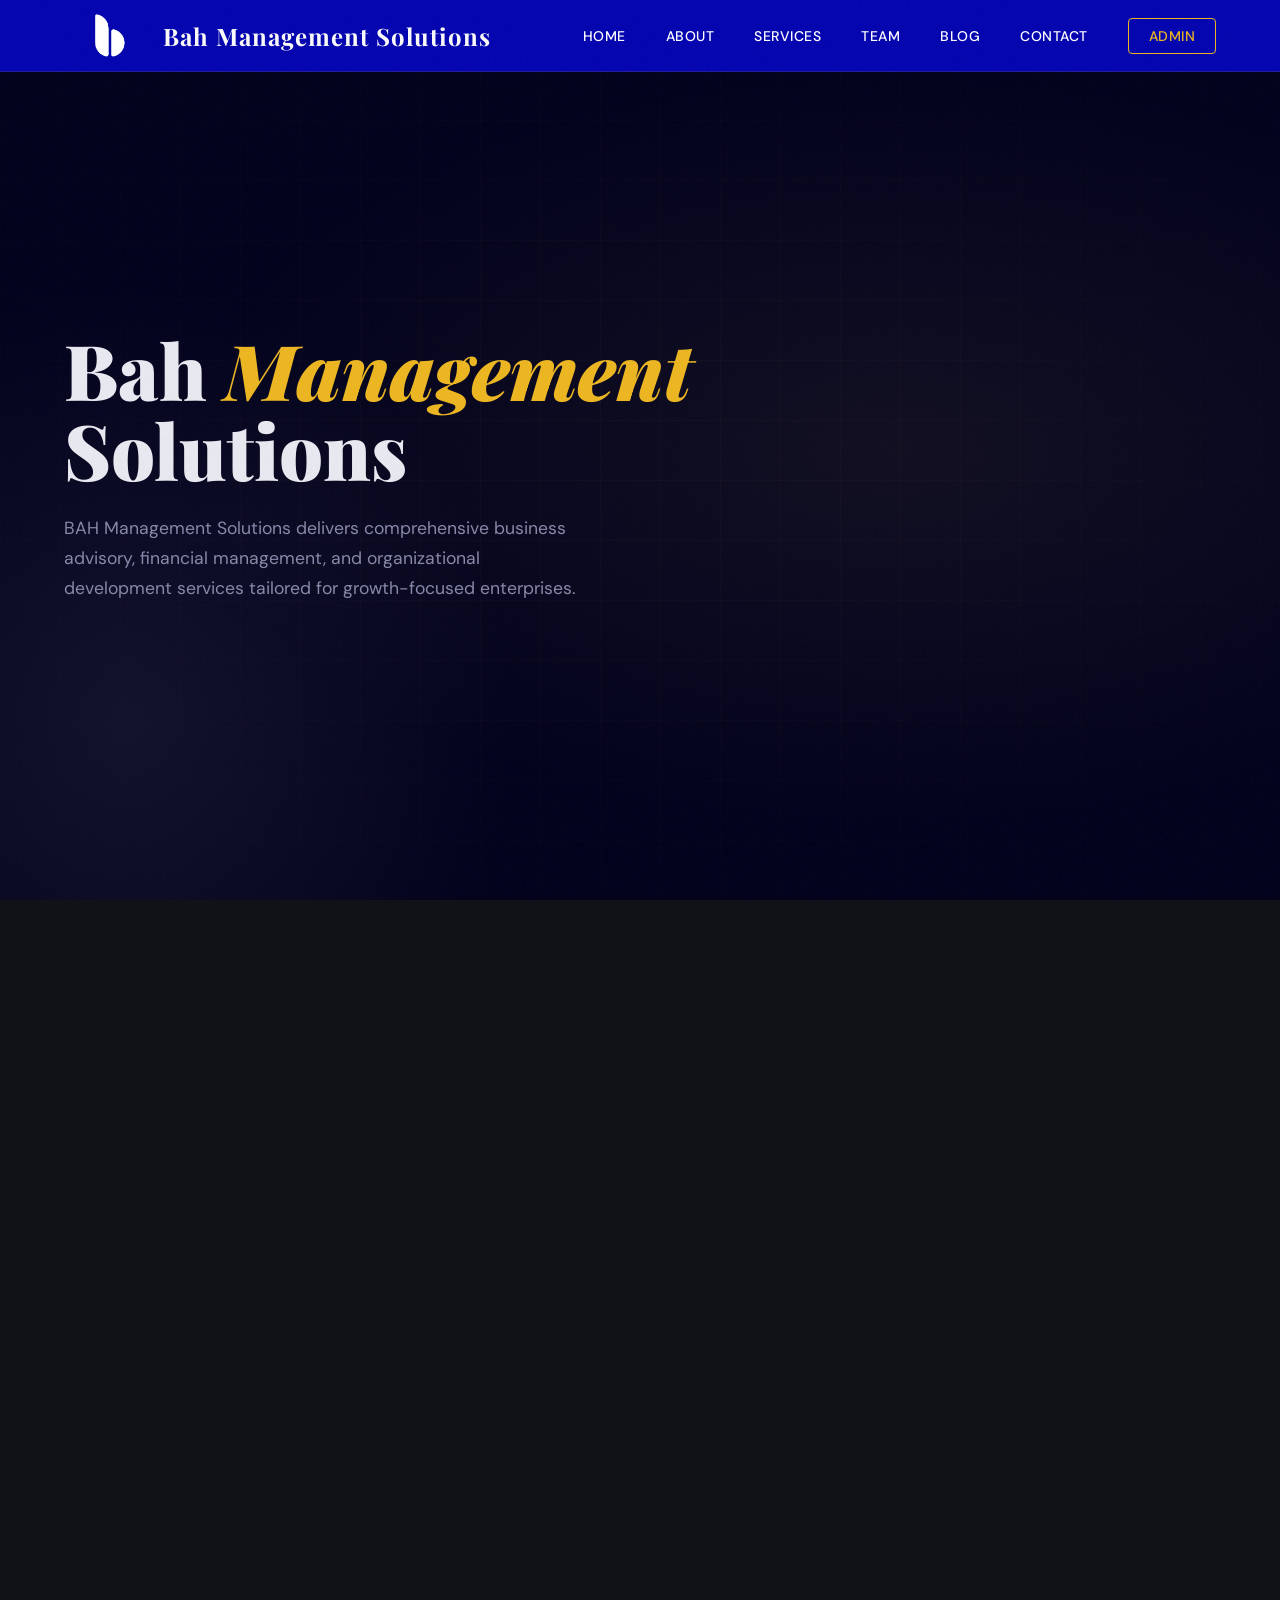
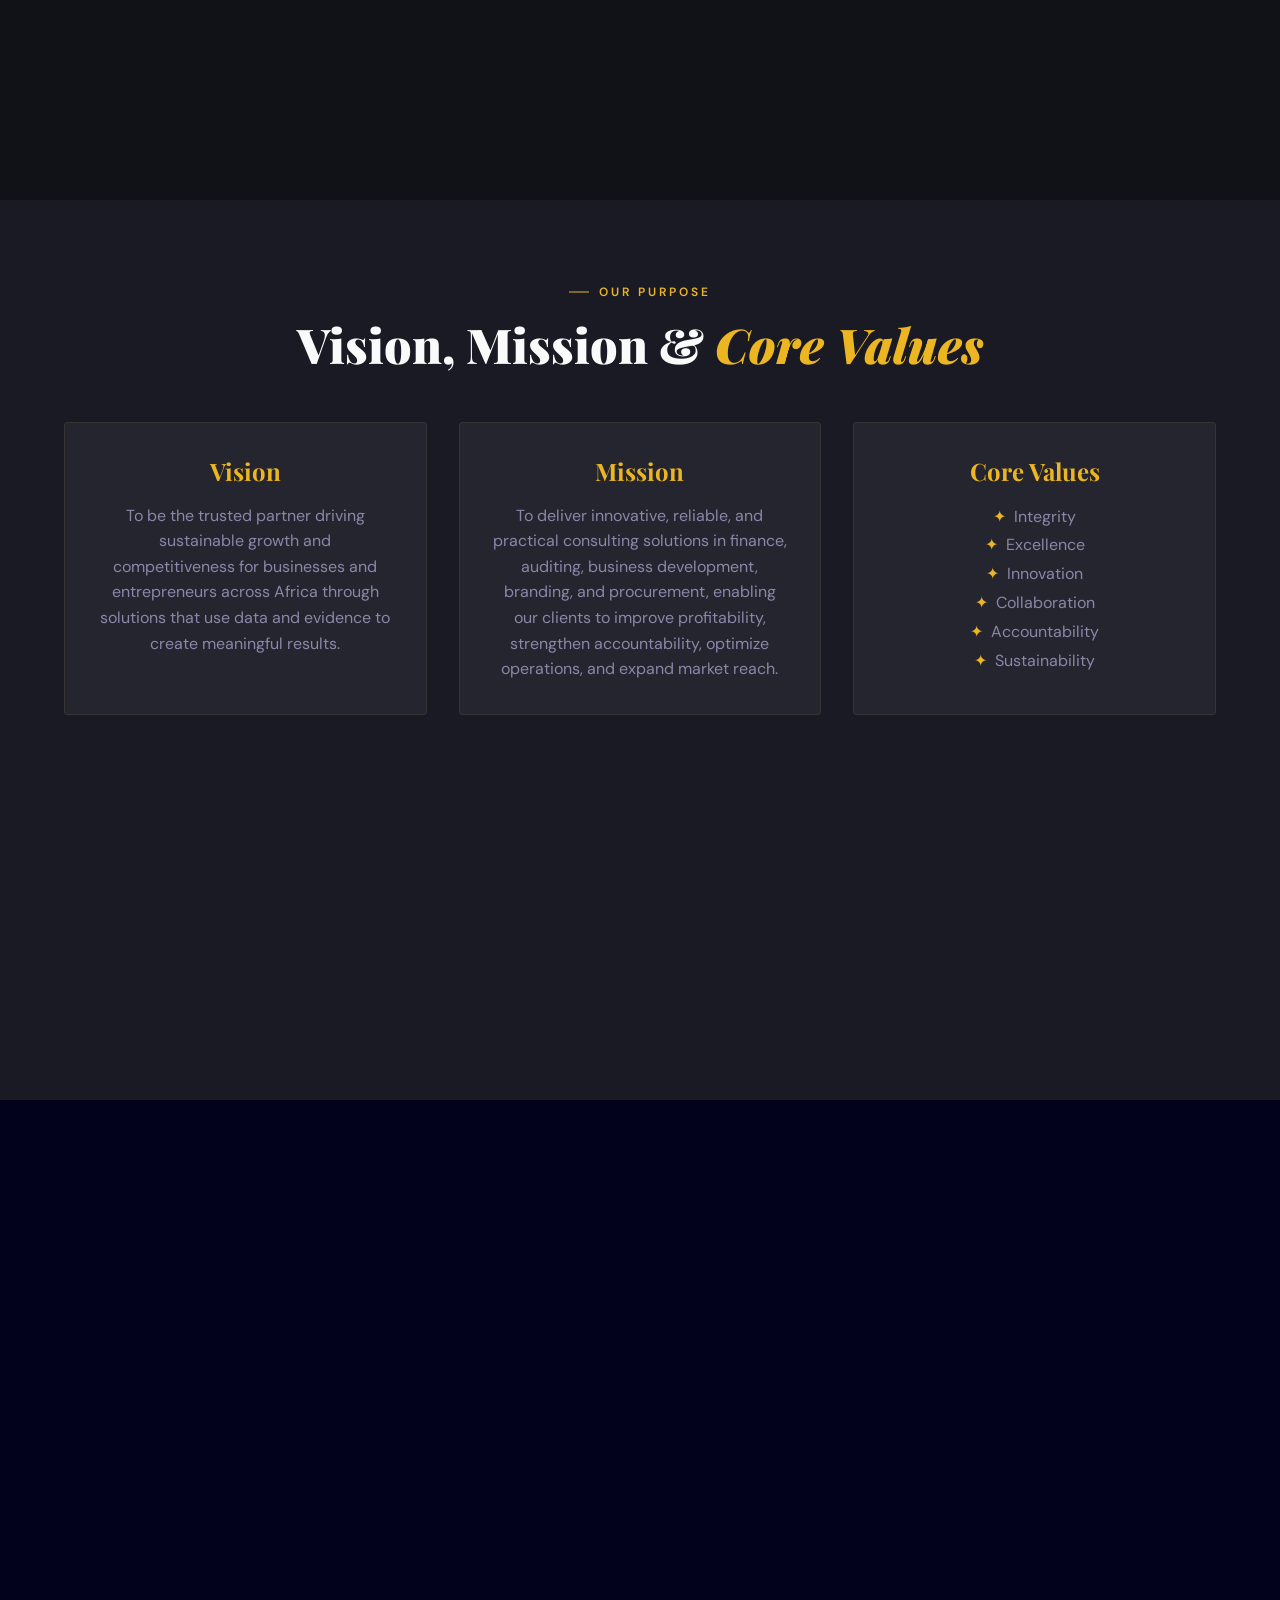
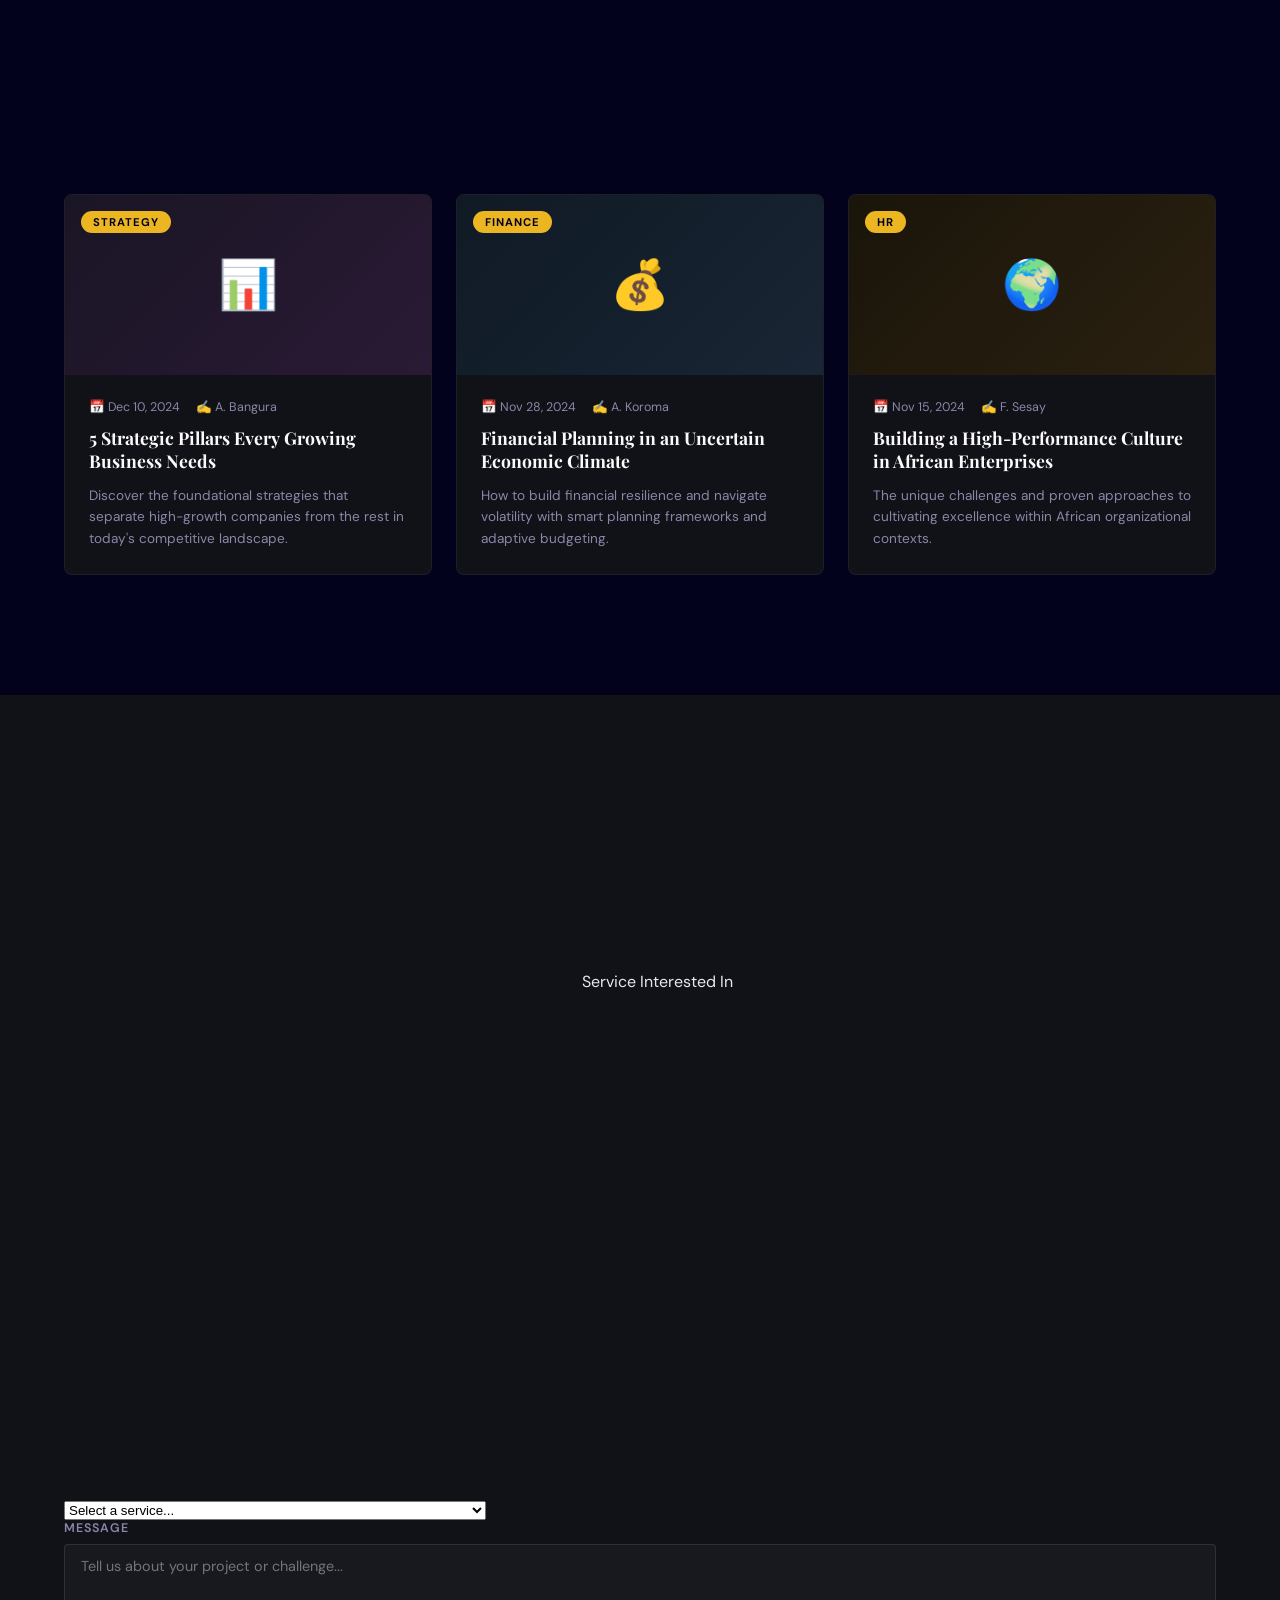
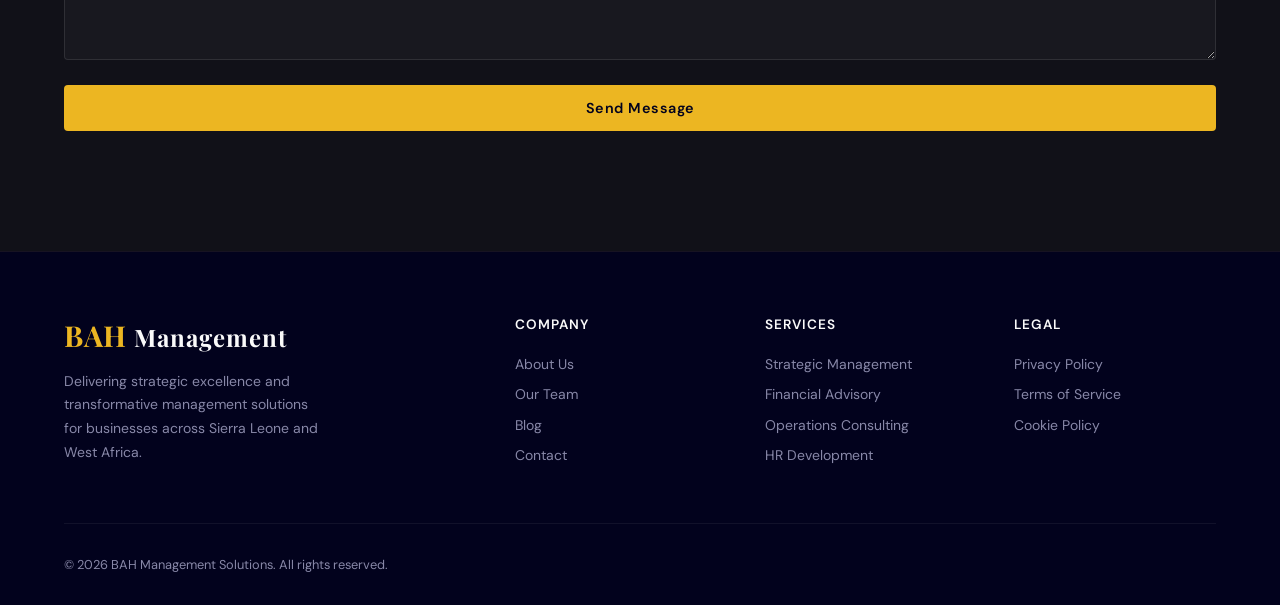
==== index.html @ 9b48ae26 "Add files via upload" ====
<!DOCTYPE html>
<html lang="en">
<head>
<meta charset="UTF-8">
<meta name="viewport" content="width=device-width, initial-scale=1.0">
<title>BAH Management Solutions</title>
<link href="https://fonts.googleapis.com/css2?family=Playfair+Display:wght@400;700;900&family=DM+Sans:wght@300;400;500;600&display=swap" rel="stylesheet">

<link rel="stylesheet" href="css/style.css">


</head>
<body>
<!-- NAV -->
<!-- NAV -->
<nav id="navbar">
  <!-- Logo -->
  <div class="nav-logo" onclick="scrollToSection('home')">
    <img src="images/logo.png" alt="Bah Management Solutions Logo" class="logo-img">
    <span>Bah Management Solutions</span>
  </div>

  <!-- Links -->
  <ul class="nav-links" id="navLinks">
    <li><a onclick="scrollToSection('home')">Home</a></li>
    <li><a onclick="scrollToSection('about')">About</a></li>
    <li><a onclick="scrollToSection('services')">Services</a></li>
    <li><a onclick="scrollToSection('team')">Team</a></li>
    <li><a onclick="scrollToSection('blog')">Blog</a></li>
    <li><a onclick="scrollToSection('contact')">Contact</a></li>
    <li><a class="nav-cta" onclick="openLogin()">Admin</a></li>
  </ul>

  <!-- Hamburger -->
  <button class="hamburger" id="hamburger" onclick="toggleMenu()">
    <span></span><span></span><span></span>
  </button>
</nav>

<!-- ===== HERO ===== -->
<section id="home">
  <div class="hero-bg"></div>
  <div class="hero-grid"></div>
  <div class="hero-content">
    
    <h1>Bah <em>Management</em><br>Solutions</h1>
    <p class="hero-sub">BAH Management Solutions delivers comprehensive business advisory, financial management, and organizational development services tailored for growth-focused enterprises.</p>
    
  </div>
 
</section>

<!-- ===== ABOUT ===== -->
<section id="about">
  <div class="about-grid">
    <!-- Visual Card -->
    <div class="about-visual reveal">
      <div class="about-card-main">
        <div class="about-inner-content">
          <div class="about-icon-big">🏛️</div>
          <h3>Excellence in Management</h3>
          <p>Empowering businesses</p>
        </div>
      </div>
      <div class="about-card-float">
        ✦ Trusted Partner<br>for Growth
      </div>
    </div>

    <!-- Text Content -->
    <div class="about-text reveal">
      <div class="section-header">
        <div class="section-tag">About Us</div>
        <h2> <em>Bah</em> Management Solutions</h2>
      </div>

      <p>Bah Management Solutions is a strategic business consulting firm that helps businesses, institutions, and entrepreneurs overcome financial inefficiencies, weak internal controls, stagnant growth, poor brand visibility, and supply chain challenges. We provide integrated consulting solutions across finance, auditing, business development, branding, and procurement empowering our clients to achieve profitability, accountability, operational excellence, and competitive market positioning.</p>

      <p>Unlike traditional consultants who address problems in isolation, we examine every aspect of the business and base our advice on real data and evidence, ensuring sustainable growth and long-term impact.</p>

      
  </div>
</section>
<!-- ===== VISION, MISSION & CORE VALUES ===== -->
<section id="vmc" class="vmc-section">
  <div class="container">
    <div class="section-header">
      <div class="section-tag">Our Purpose</div>
      <h2>Vision, Mission & <em>Core Values</em></h2>
    </div>

    <div class="vmc-grid">
      <!-- Vision -->
      <div class="vmc-card">
        <h3>Vision</h3>
        <p>To be the trusted partner driving sustainable growth and competitiveness for businesses and entrepreneurs across Africa through solutions that use data and evidence to create meaningful results.</p>
      </div>

      <!-- Mission -->
      <div class="vmc-card">
        <h3>Mission</h3>
        <p>To deliver innovative, reliable, and practical consulting solutions in finance, auditing, business development, branding, and procurement, enabling our clients to improve profitability, strengthen accountability, optimize operations, and expand market reach.</p>
      </div>

      <!-- Core Values -->
      <div class="vmc-card">
        <h3>Core Values</h3>
        <ul class="core-values">
          <li>Integrity</li>
          <li>Excellence</li>
          <li>Innovation</li>
          <li>Collaboration</li>
          <li>Accountability</li>
          <li>Sustainability</li>
        </ul>
      </div>
    </div>
  </div>
</section>
<!-- ===== SERVICES ===== -->
<section id="services">
  <div class="section-header reveal">
    <div class="section-tag">What We Do</div>
    <h2>Our Core <em>Services</em></h2>
    <p>We provide practical, data-driven support that helps individuals and businesses become more efficient, profitable, and successful.</p>
  </div>
  
  <div class="services-grid">
    <div class="service-card reveal">
      <div class="service-num">01</div>
      <span class="service-icon">📊</span>
      <h3>Financial Management, Auditing & Tax Administration Training</h3>
      <p>Enhancing financial skills, auditing expertise, and tax administration capabilities for individuals and businesses to optimize performance and compliance.</p>
      <span class="service-link" onclick="scrollTo('contact')">Enquire Now →</span>
    </div>

    <div class="service-card reveal">
      <div class="service-num">02</div>
      <span class="service-icon">🎨</span>
      <h3>Branding & Market Visibility</h3>
      <p>Develop your brand identity and market presence through innovative strategies and campaigns that attract attention and drive growth.</p>
      <span class="service-link" onclick="scrollTo('contact')">Enquire Now →</span>
    </div>

    <div class="service-card reveal">
      <div class="service-num">03</div>
      <span class="service-icon">🛠️</span>
      <h3>Internal Control & Business Systems</h3>
      <p>Implement robust internal controls and efficient business systems to improve accuracy, accountability, and operational efficiency.</p>
      <span class="service-link" onclick="scrollTo('contact')">Enquire Now →</span>
    </div>

    <div class="service-card reveal">
      <div class="service-num">04</div>
      <span class="service-icon">📈</span>
      <h3>Business Development & Growth Strategy</h3>
      <p>Create strategies for business expansion, market penetration, and sustainable growth to maximize opportunities and profitability.</p>
      <span class="service-link" onclick="scrollTo('contact')">Enquire Now →</span>
    </div>

    <div class="service-card reveal">
      <div class="service-num">05</div>
      <span class="service-icon">🚚</span>
      <h3>Procurement & Supply Chain Optimization</h3>
      <p>Optimize your procurement processes and supply chain operations to reduce costs, increase efficiency, and ensure timely delivery.</p>
      <span class="service-link" onclick="scrollTo('contact')">Enquire Now →</span>
    </div>

    <div class="service-card reveal">
      <div class="service-num">06</div>
      <span class="service-icon">💡</span>
      <h3>Technical & Soft Skills Training</h3>
      <p>Empower your team with technical expertise and soft skills that enhance productivity, collaboration, and overall performance.</p>
      <span class="service-link" onclick="scrollTo('contact')">Enquire Now →</span>
    </div>
  </div>
</section>
<!-- ===== TEAM ===== -->
<section id="team">
  <div class="section-header reveal">
    <div class="section-tag">Our People</div>
    <h2>Meet the <em>Team</em></h2>
  </div>
  <div class="team-grid">
    <div class="team-card reveal">
      <div class="team-avatar">👔</div>
      <div class="team-info">
        <h3>Alhaji B. Bangura</h3>
        <div class="team-role">Chief Executive Officer</div>
        <p class="team-bio">20+ years of strategic leadership experience across West Africa's financial and business sectors.</p>
      </div>
    </div>
    <div class="team-card reveal">
      <div class="team-avatar">👩‍💼</div>
      <div class="team-info">
        <h3>Aminata H. Koroma</h3>
        <div class="team-role">Director of Finance</div>
        <p class="team-bio">CPA with expertise in corporate finance, investment analysis, and regulatory compliance.</p>
      </div>
    </div>
    <div class="team-card reveal">
      <div class="team-avatar">🧑‍💻</div>
      <div class="team-info">
        <h3>Mohamed S. Kamara</h3>
        <div class="team-role">Head of Strategy</div>
        <p class="team-bio">Former McKinsey consultant specializing in market entry strategies and organizational restructuring.</p>
      </div>
    </div>
    <div class="team-card reveal">
      <div class="team-avatar">👩‍🔬</div>
      <div class="team-info">
        <h3>Fatima J. Sesay</h3>
        <div class="team-role">HR & Development Lead</div>
        <p class="team-bio">Certified HR professional driving talent transformation and organizational excellence programs.</p>
      </div>
    </div>
  </div>
</section>

<!-- ===== BLOG ===== -->
<section id="blog">
  <div class="section-header reveal">
    <div class="section-tag">Insights</div>
    <h2>Latest from Our <em>Blog</em></h2>
  </div>
  <div class="blog-grid" id="blogGrid">
    <!-- Populated by JS -->
  </div>
</section>

<!-- ===== CONTACT ===== -->
<section id="contact">
  <div class="section-header reveal">
    <div class="section-tag">Get in Touch</div>
    <h2>Let's Work <em>Together</em></h2>
  </div>
  <div class="contact-wrapper">
    <div class="contact-info reveal">
      <h3>Ready to Transform Your Business?</h3>
      <p>Whether you're looking to optimize operations, develop strategy, or navigate complex business challenges, our team is ready to help.</p>
      <div class="contact-item">
        <div class="contact-icon">📍</div>
        <div class="contact-detail">
          <strong>Office Address</strong>
          <span>12 Wilberforce Street, Freetown, Sierra Leone</span>
        </div>
      </div>
      <div class="contact-item">
        <div class="contact-icon">📞</div>
        <div class="contact-detail">
          <strong>Phone Number</strong>
          <span>+232 76 000 000</span>
        </div>
      </div>
      <div class="contact-item">
        <div class="contact-icon">✉️</div>
        <div class="contact-detail">
          <strong>Email Address</strong>
          <span>info@bahmanagement.sl</span>
        </div>
      </div>
      <div class="contact-item">
        <div class="contact-icon">🕐</div>
        <div class="contact-detail">
          <strong>Business Hours</strong>
          <span>Mon – Fri: 8:00 AM – 5:00 PM</span>
        </div>
      </div>
    </div>
    
          <label>Service Interested In</label>
          <select id="csvc">
            <option value="">Select a service...</option>
            <option>Strategic Management</option>
            <option>Financial Advisory</option>
            <option>Operations Consulting</option>
            <option>HR & Talent Development</option>
            <option>Risk Management</option>
            <option>Digital Transformation</option>
            <option>Other</option>
          </select>
        </div>
        <div class="form-group">
          <label>Message</label>
          <textarea id="cmsg" rows="5" placeholder="Tell us about your project or challenge..."></textarea>
        </div>
        <button class="btn-primary" style="width:100%" onclick="submitContact()">Send Message</button>
      </div>
      <div class="form-success" id="contactSuccess">
        <div class="check">✅</div>
        <h3 style="font-family:'Playfair Display',serif;font-size:1.4rem;margin-bottom:0.5rem;">Message Received!</h3>
        <p style="color:var(--muted)">Thank you for reaching out. Our team will get back to you within 24 hours.</p>
      </div>
    </div>
  </div>
</section>

<!-- ===== FOOTER ===== -->
<footer>
  <div class="footer-grid">
    <div class="footer-brand">
      <div class="nav-logo">BAH<span> Management</span></div>
      <p>Delivering strategic excellence and transformative management solutions for businesses across Sierra Leone and West Africa.</p>
    </div>
    <div class="footer-col">
      <h4>Company</h4>
      <ul>
        <li><a onclick="scrollTo('about')">About Us</a></li>
        <li><a onclick="scrollTo('team')">Our Team</a></li>
        <li><a onclick="scrollTo('blog')">Blog</a></li>
        <li><a onclick="scrollTo('contact')">Contact</a></li>
      </ul>
    </div>
    <div class="footer-col">
      <h4>Services</h4>
      <ul>
        <li><a>Strategic Management</a></li>
        <li><a>Financial Advisory</a></li>
        <li><a>Operations Consulting</a></li>
        <li><a>HR Development</a></li>
      </ul>
    </div>
    <div class="footer-col">
      <h4>Legal</h4>
      <ul>
        <li><a>Privacy Policy</a></li>
        <li><a>Terms of Service</a></li>
        <li><a>Cookie Policy</a></li>
      </ul>
    </div>
  </div>
  <div class="footer-bottom">
    <span>© 2026 BAH Management Solutions. All rights reserved.</span>
    <span style="color:var(--gold)"></span>
  </div>
</footer>

<!-- ===== LOGIN MODAL ===== -->
<div class="modal-overlay" id="loginModal">
  <div class="modal">
    <button class="modal-close" onclick="closeLogin()">✕</button>
    <h2>Admin <em>Login</em></h2>
    <p>Enter your credentials to access the admin panel.</p>
    <div class="login-error" id="loginError">Incorrect username or password.</div>
    <div class="form-group">
      <label>Username</label>
      <input type="text" id="loginUser" placeholder="admin" onkeydown="if(event.key==='Enter')doLogin()">
    </div>
    <div class="form-group">
      <label>Password</label>
      <input type="password" id="loginPass" placeholder="••••••••" onkeydown="if(event.key==='Enter')doLogin()">
    </div>
    <button class="btn-primary" style="width:100%;margin-top:0.5rem" onclick="doLogin()">Sign In</button>
    <p style="margin-top:1rem;font-size:0.8rem;color:var(--muted);text-align:center">Default: admin / bah2025</p>
  </div>
</div>

<!-- ===== ADMIN PANEL ===== -->
<div id="admin-panel">
  <div class="admin-topbar">
    <h2>BAH Admin Dashboard</h2>
    <div style="display:flex;align-items:center;gap:1rem">
      <span style="color:var(--muted);font-size:0.85rem">👤 Administrator</span>
      <button class="btn-outline" style="padding:8px 16px;font-size:0.8rem" onclick="logoutAdmin()">Sign Out</button>
    </div>
  </div>
  <div class="admin-body">
    <div class="admin-sidebar">
      <div class="admin-nav-item active" onclick="switchTab('dashboard',this)">
        <span>📊</span><span>Dashboard</span>
      </div>
      <div class="admin-nav-item" onclick="switchTab('new-post',this)">
        <span>✏️</span><span>New Post</span>
      </div>
      <div class="admin-nav-item" onclick="switchTab('manage-posts',this)">
        <span>📋</span><span>Manage Posts</span>
      </div>
    </div>
    <div class="admin-content">

      <!-- Dashboard Tab -->
      <div class="admin-tab active" id="tab-dashboard">
        <h3>Dashboard Overview</h3>
        <p>Welcome back! Here's a quick snapshot of your blog.</p>
        <div class="admin-stats-grid">
          <div class="admin-stat">
            <div class="num" id="dashPostCount">3</div>
            <div class="label">Total Posts</div>
          </div>
          <div class="admin-stat">
            <div class="num">✅</div>
            <div class="label">Status: Online</div>
          </div>
          <div class="admin-stat">
            <div class="num">2025</div>
            <div class="label">Current Year</div>
          </div>
        </div>
        <div style="background:var(--dark2);border:1px solid rgba(255,255,255,0.06);border-radius:8px;padding:1.5rem;max-width:600px">
          <h4 style="margin-bottom:1rem;color:var(--white)">Quick Actions</h4>
          <div style="display:flex;gap:1rem;flex-wrap:wrap">
            <button class="btn-primary" onclick="switchTab('new-post',document.querySelector('[onclick=\'switchTab(\\\"new-post\\\",this)\\\'\']'))">+ Write New Post</button>
            <button class="btn-outline" onclick="switchTab('manage-posts',null)">View All Posts</button>
          </div>
        </div>
      </div>

      <!-- New Post Tab -->
      <div class="admin-tab" id="tab-new-post">
        <h3>Write New Post</h3>
        <p>Create a new blog post that will appear on the website.</p>
        <div class="post-form">
          <div class="form-group">
            <label>Post Title *</label>
            <input type="text" id="postTitle" placeholder="Enter an engaging title...">
          </div>
          <div class="form-row">
            <div class="form-group">
              <label>Category</label>
              <select id="postCat">
                <option>Strategy</option>
                <option>Finance</option>
                <option>HR</option>
                <option>Operations</option>
                <option>Technology</option>
                <option>Leadership</option>
              </select>
            </div>
            <div class="form-group">
              <label>Emoji / Icon</label>
              <input type="text" id="postEmoji" placeholder="📊" value="📊" maxlength="4">
            </div>
          </div>
          <div class="form-group">
            <label>Excerpt (short summary)</label>
            <input type="text" id="postExcerpt" placeholder="A brief summary shown in blog listing...">
          </div>
          <div class="form-group">
            <label>Full Content *</label>
            <textarea id="postContent" placeholder="Write your full article here..."></textarea>
          </div>
          <div class="form-group">
            <label>Author Name</label>
            <input type="text" id="postAuthor" placeholder="e.g. A. Bangura" value="BAH Editorial">
          </div>
          <div style="display:flex;gap:1rem;align-items:center;flex-wrap:wrap">
            <button class="btn-primary" onclick="publishPost()">Publish Post</button>
            <button class="btn-outline" onclick="clearPostForm()">Clear Form</button>
          </div>
        </div>
      </div>

      <!-- Manage Posts Tab -->
      <div class="admin-tab" id="tab-manage-posts">
        <h3>Manage Posts</h3>
        <p>Edit or delete existing blog posts.</p>
        <div class="blog-posts-list" id="adminPostsList"></div>
      </div>

    </div>
  </div>
</div>

<!-- TOAST -->
<div class="success-toast" id="toast"></div>

<script>
  
// =================== STATE ===================
let blogPosts = [
  {
    id: 1,
    title: "5 Strategic Pillars Every Growing Business Needs",
    category: "Strategy",
    excerpt: "Discover the foundational strategies that separate high-growth companies from the rest in today's competitive landscape.",
    content: "Full content here...",
    author: "A. Bangura",
    date: "Dec 10, 2024",
    emoji: "📊"
  },
  {
    id: 2,
    title: "Financial Planning in an Uncertain Economic Climate",
    category: "Finance",
    excerpt: "How to build financial resilience and navigate volatility with smart planning frameworks and adaptive budgeting.",
    content: "Full content here...",
    author: "A. Koroma",
    date: "Nov 28, 2024",
    emoji: "💰"
  },
  {
    id: 3,
    title: "Building a High-Performance Culture in African Enterprises",
    category: "HR",
    excerpt: "The unique challenges and proven approaches to cultivating excellence within African organizational contexts.",
    content: "Full content here...",
    author: "F. Sesay",
    date: "Nov 15, 2024",
    emoji: "🌍"
  }
];

let nextId = 4;
let editingId = null;

// =================== NAVIGATION ===================
function scrollTo(id) {
  document.getElementById(id).scrollIntoView({ behavior: 'smooth' });
  closeMenu();
}

function toggleMenu() {
  document.getElementById('navLinks').classList.toggle('open');
}

function closeMenu() {
  document.getElementById('navLinks').classList.remove('open');
}

// Counter animation
function animateCounters() {
  document.querySelectorAll('[data-count]').forEach(el => {
    const target = parseInt(el.dataset.count);
    let current = 0;
    const step = target / 60;
    const timer = setInterval(() => {
      current = Math.min(current + step, target);
      el.textContent = Math.floor(current) + (el.dataset.count == '98' ? '%' : '+');
      if (current >= target) clearInterval(timer);
    }, 16);
  });
}

// Scroll reveal
const observer = new IntersectionObserver(entries => {
  entries.forEach(e => {
    if (e.isIntersecting) {
      e.target.classList.add('visible');
    }
  });
}, { threshold: 0.1 });

document.querySelectorAll('.reveal').forEach(el => observer.observe(el));

// Start counters when hero is visible
const heroObserver = new IntersectionObserver(entries => {
  if (entries[0].isIntersecting) {
    setTimeout(animateCounters, 800);
    heroObserver.disconnect();
  }
}, { threshold: 0.3 });
heroObserver.observe(document.getElementById('home'));

// =================== BLOG RENDERING ===================
function renderBlog() {
  const grid = document.getElementById('blogGrid');
  grid.innerHTML = blogPosts.slice(0, 6).map((p, i) => `
    <div class="blog-card">
      <div class="blog-img" style="background:${getBlogGradient(i)}">
        <span style="font-size:3rem;position:relative;z-index:1">${p.emoji}</span>
        <div class="blog-category">${p.category}</div>
      </div>
      <div class="blog-body">
        <div class="blog-meta">
          <span>📅 ${p.date}</span>
          <span>✍️ ${p.author}</span>
        </div>
        <h3>${p.title}</h3>
        <p>${p.excerpt}</p>
      </div>
    </div>
  `).join('');
}

function getBlogGradient(i) {
  const grads = [
    'linear-gradient(135deg,#1a1525,#2a1a35)',
    'linear-gradient(135deg,#0f1a25,#1a2535)',
    'linear-gradient(135deg,#1a150a,#2a2010)',
    'linear-gradient(135deg,#0a1a1a,#1a2a25)',
    'linear-gradient(135deg,#1a0a0a,#2a1515)',
    'linear-gradient(135deg,#101a25,#1a2535)'
  ];
  return grads[i % grads.length];
}

renderBlog();

// =================== CONTACT FORM ===================
function submitContact() {
  const fn = document.getElementById('cfn').value.trim();
  const em = document.getElementById('cem').value.trim();
  const msg = document.getElementById('cmsg').value.trim();
  if (!fn || !em || !msg) {
    showToast('Please fill in all required fields.');
    return;
  }
  document.getElementById('contactFormWrap').style.display = 'none';
  document.getElementById('contactSuccess').classList.add('show');
}

// =================== LOGIN ===================
const ADMIN_USER = 'admin';
const ADMIN_PASS = 'bah2025';

function openLogin() {
  document.getElementById('loginModal').classList.add('open');
  document.getElementById('loginUser').focus();
}

function closeLogin() {
  document.getElementById('loginModal').classList.remove('open');
  document.getElementById('loginError').classList.remove('show');
}

// Handle /admin route
if (window.location.pathname === '/admin' || window.location.hash === '#admin') {
  openLogin();
}

document.addEventListener('keydown', e => {
  if (e.key === 'Escape') {
    closeLogin();
  }
});

document.getElementById('loginModal').addEventListener('click', e => {
  if (e.target === document.getElementById('loginModal')) closeLogin();
});

function doLogin() {
  const u = document.getElementById('loginUser').value;
  const p = document.getElementById('loginPass').value;
  if (u === ADMIN_USER && p === ADMIN_PASS) {
    closeLogin();
    openAdmin();
  } else {
    document.getElementById('loginError').classList.add('show');
    document.getElementById('loginPass').value = '';
  }
}

// =================== ADMIN ===================
function openAdmin() {
  document.getElementById('admin-panel').classList.add('open');
  renderAdminPosts();
  updateDashStats();
}

function logoutAdmin() {
  document.getElementById('admin-panel').classList.remove('open');
  showToast('Logged out successfully.');
}

function switchTab(name, el) {
  document.querySelectorAll('.admin-tab').forEach(t => t.classList.remove('active'));
  document.querySelectorAll('.admin-nav-item').forEach(n => n.classList.remove('active'));
  document.getElementById('tab-' + name).classList.add('active');
  if (el) el.classList.add('active');
  else {
    const items = document.querySelectorAll('.admin-nav-item');
    items.forEach(item => {
      if (item.textContent.toLowerCase().includes(name.replace('-', ' '))) {
        item.classList.add('active');
      }
    });
  }
  if (name === 'manage-posts') renderAdminPosts();
}

function publishPost() {
  const title = document.getElementById('postTitle').value.trim();
  const content = document.getElementById('postContent').value.trim();
  const excerpt = document.getElementById('postExcerpt').value.trim();

  if (!title || !content) {
    showToast('Title and content are required.');
    return;
  }

  const now = new Date();
  const date = now.toLocaleDateString('en-US', { month: 'short', day: 'numeric', year: 'numeric' });

  if (editingId !== null) {
    const idx = blogPosts.findIndex(p => p.id === editingId);
    blogPosts[idx] = {
      ...blogPosts[idx],
      title,
      category: document.getElementById('postCat').value,
      excerpt: excerpt || title,
      content,
      author: document.getElementById('postAuthor').value || 'BAH Editorial',
      emoji: document.getElementById('postEmoji').value || '📊'
    };
    editingId = null;
    showToast('Post updated successfully!');
  } else {
    blogPosts.unshift({
      id: nextId++,
      title,
      category: document.getElementById('postCat').value,
      excerpt: excerpt || title,
      content,
      author: document.getElementById('postAuthor').value || 'BAH Editorial',
      date,
      emoji: document.getElementById('postEmoji').value || '📊'
    });
    showToast('Post published successfully!');
  }

  clearPostForm();
  renderBlog();
  updateDashStats();
  switchTab('manage-posts', null);
}

function clearPostForm() {
  ['postTitle','postExcerpt','postContent'].forEach(id => document.getElementById(id).value = '');
  document.getElementById('postEmoji').value = '📊';
  document.getElementById('postAuthor').value = 'BAH Editorial';
  editingId = null;
}

function editPost(id) {
  const post = blogPosts.find(p => p.id === id);
  if (!post) return;
  editingId = id;
  document.getElementById('postTitle').value = post.title;
  document.getElementById('postCat').value = post.category;
  document.getElementById('postExcerpt').value = post.excerpt;
  document.getElementById('postContent').value = post.content;
  document.getElementById('postAuthor').value = post.author;
  document.getElementById('postEmoji').value = post.emoji;
  switchTab('new-post', document.querySelectorAll('.admin-nav-item')[1]);
  showToast('Editing post. Make changes and click Publish.');
}

function deletePost(id) {
  if (!confirm('Delete this post permanently?')) return;
  blogPosts = blogPosts.filter(p => p.id !== id);
  renderAdminPosts();
  renderBlog();
  updateDashStats();
  showToast('Post deleted.');
}

function renderAdminPosts() {
  const list = document.getElementById('adminPostsList');
  if (blogPosts.length === 0) {
    list.innerHTML = '<p style="color:var(--muted)">No posts yet. Write your first post!</p>';
    return;
  }
  list.innerHTML = blogPosts.map(p => `
    <div class="post-item">
      <div class="post-item-info">
        <h4>${p.emoji} ${p.title}</h4>
        <span>${p.category} · ${p.date} · By ${p.author}</span>
      </div>
      <div class="post-actions">
        <button class="btn-sm edit" onclick="editPost(${p.id})">Edit</button>
        <button class="btn-sm delete" onclick="deletePost(${p.id})">Delete</button>
      </div>
    </div>
  `).join('');
}

function updateDashStats() {
  document.getElementById('dashPostCount').textContent = blogPosts.length;
}

// =================== TOAST ===================
function showToast(msg) {
  const t = document.getElementById('toast');
  t.textContent = msg;
  t.classList.add('show');
  setTimeout(() => t.classList.remove('show'), 3000);
}

// Sticky nav shadow
window.addEventListener('scroll', () => {
  const nav = document.getElementById('navbar');
  nav.style.boxShadow = window.scrollY > 50 ? '0 4px 30px rgba(0,0,0,0.4)' : 'none';
});
</script>
</body>
</html>
---- css/style.css ----
:root {
    --gold: hsl(44, 84%, 53%);
    --gold-light: #E8C97A;
    --dark: hsl(240, 87%, 6%);
    --dark2: #111118;
    --dark3: #1A1A25;
    --text: #E8E8F0;
    --muted: #8888A8;
    --accent: #2A2A40;
    --white: #FAFAFA;
    --radius: 4px;
  }

  * { margin: 0; padding: 0; box-sizing: border-box; }

  html { scroll-behavior: smooth; }

  body {
    font-family: 'DM Sans', sans-serif;
    background: var(--dark);
    color: var(--text);
    overflow-x: hidden;
  }

  /* NOISE TEXTURE OVERLAY */
  body::before {
    content: '';
    position: fixed;
    inset: 0;
    background-image: url("data:image/svg+xml,%3Csvg viewBox='0 0 256 256' xmlns='http://www.w3.org/2000/svg'%3E%3Cfilter id='noise'%3E%3CfeTurbulence type='fractalNoise' baseFrequency='0.9' numOctaves='4' stitchTiles='stitch'/%3E%3C/filter%3E%3Crect width='100%25' height='100%25' filter='url(%23noise)' opacity='0.04'/%3E%3C/svg%3E");
    pointer-events: none;
    z-index: 9999;
    opacity: 0.5;
  }
/* Logo Image in Navbar */
.nav-logo {
  display: flex;
  align-items: center;
  gap: 10px; /* space between image and text */
  cursor: pointer;
}

.nav-logo .logo-img {
  height: 50px; /* adjust logo size */
  width: auto;
  object-fit: contain;
}

/* Navbar text */
.nav-logo span {
  color: var(--white);
  font-weight: 700;
  font-family: 'Playfair Display', serif;
  font-size: 1.5rem;
}
  /* NAV */
  nav {
    position: fixed;
    top: 0; left: 0; right: 0;
    z-index: 1000;
    padding: 0 5%;
    height: 72px;
    display: flex;
    align-items: center;
    justify-content: space-between;
    background: rgba(7, 7, 203, 0.85);
    backdrop-filter: blur(20px);
    border-bottom: 1px solid rgba(201,168,76,0.15);
    transition: all 0.3s;
  }

  .nav-logo {
    font-family: 'Playfair Display', serif;
    font-size: 1.5rem;
    font-weight: 700;
    color: var(--gold);
    letter-spacing: 1px;
    cursor: pointer;
  }

  .nav-logo span { color: var(--white); }

  .nav-links {
    display: flex;
    align-items: center;
    gap: 2.5rem;
    list-style: none;
  }

  .nav-links a {
    color: white;
    text-decoration: none;
    font-size: 0.875rem;
    font-weight: 500;
    letter-spacing: 0.5px;
    text-transform: uppercase;
    transition: color 0.3s;
    cursor: pointer;
  }

  .nav-links a:hover { color: var(--gold); }

  .nav-cta {
    background: transparent;
    border: 1px solid var(--gold);
    color: var(--gold) !important;
    padding: 8px 20px;
    border-radius: var(--radius);
    transition: all 0.3s !important;
  }

  .nav-cta:hover {
    background: var(--gold) !important;
    color: var(--dark) !important;
  }

  .hamburger {
    display: none;
    flex-direction: column;
    gap: 5px;
    cursor: pointer;
    background: none;
    border: none;
    padding: 5px;
  }

  .hamburger span {
    display: block;
    width: 24px;
    height: 2px;
    background: var(--gold);
    transition: all 0.3s;
  }

  /* SECTIONS */
  section { min-height: 100vh; }

  /* ===== HERO ===== */
  #home {
    position: relative;
    display: flex;
    align-items: center;
    padding: 72px 5% 0;
    overflow: hidden;
  }

  .hero-bg {
    position: absolute;
    inset: 0;
    background: radial-gradient(ellipse 80% 60% at 70% 50%, rgba(201,168,76,0.08) 0%, transparent 70%),
                radial-gradient(ellipse 50% 80% at 10% 80%, rgba(42,42,64,0.4) 0%, transparent 60%);
  }

  .hero-grid {
    position: absolute;
    inset: 0;
    background-image: linear-gradient(rgba(201,168,76,0.04) 1px, transparent 1px),
                      linear-gradient(90deg, rgba(201,168,76,0.04) 1px, transparent 1px);
    background-size: 60px 60px;
    mask-image: radial-gradient(ellipse 80% 80% at 50% 50%, black 0%, transparent 100%);
  }

  .hero-content {
    position: relative;
    z-index: 2;
    max-width: 700px;
  }

  .hero-tag {
    display: inline-flex;
    align-items: center;
    gap: 8px;
    background: rgba(201,168,76,0.1);
    border: 1px solid rgba(201,168,76,0.3);
    color: var(--gold);
    padding: 6px 16px;
    border-radius: 100px;
    font-size: 0.75rem;
    font-weight: 600;
    letter-spacing: 2px;
    text-transform: uppercase;
    margin-bottom: 2rem;
    animation: fadeUp 0.8s ease forwards;
  }

  .hero-tag::before {
    content: '';
    width: 6px; height: 6px;
    background: var(--gold);
    border-radius: 50%;
  }

  h1 {
    font-family: 'Playfair Display', serif;
    font-size: clamp(3rem, 6vw, 5.5rem);
    font-weight: 900;
    line-height: 1.05;
    margin-bottom: 1.5rem;
    animation: fadeUp 0.8s ease 0.2s both;
  }

  h1 em {
    font-style: italic;
    color: var(--gold);
  }

  .hero-sub {
    font-size: 1.1rem;
    color: var(--muted);
    line-height: 1.7;
    max-width: 520px;
    margin-bottom: 2.5rem;
    animation: fadeUp 0.8s ease 0.4s both;
  }

  .hero-btns {
    display: flex;
    gap: 1rem;
    flex-wrap: wrap;
    animation: fadeUp 0.8s ease 0.6s both;
  }

  .btn-primary {
    background: var(--gold);
    color: var(--dark);
    border: none;
    padding: 14px 32px;
    font-family: 'DM Sans', sans-serif;
    font-size: 0.9rem;
    font-weight: 600;
    letter-spacing: 0.5px;
    border-radius: var(--radius);
    cursor: pointer;
    transition: all 0.3s;
    text-decoration: none;
    display: inline-block;
  }

  .btn-primary:hover {
    background: var(--gold-light);
    transform: translateY(-2px);
    box-shadow: 0 10px 30px rgba(201,168,76,0.3);
  }

  .btn-outline {
    background: transparent;
    color: var(--text);
    border: 1px solid rgba(255,255,255,0.2);
    padding: 14px 32px;
    font-family: 'DM Sans', sans-serif;
    font-size: 0.9rem;
    font-weight: 500;
    border-radius: var(--radius);
    cursor: pointer;
    transition: all 0.3s;
    text-decoration: none;
    display: inline-block;
  }

  .btn-outline:hover {
    border-color: var(--gold);
    color: var(--gold);
    transform: translateY(-2px);
  }

  .hero-stats {
    position: absolute;
    right: 5%;
    top: 50%;
    transform: translateY(-50%);
    display: flex;
    flex-direction: column;
    gap: 2rem;
    animation: fadeUp 0.8s ease 0.8s both;
  }

  .stat-card {
    background: rgba(255,255,255,0.03);
    border: 1px solid rgba(201,168,76,0.15);
    padding: 1.5rem 2rem;
    border-radius: 8px;
    text-align: center;
    backdrop-filter: blur(10px);
    min-width: 150px;
  }

  .stat-num {
    font-family: 'Playfair Display', serif;
    font-size: 2.5rem;
    font-weight: 900;
    color: var(--gold);
    line-height: 1;
    margin-bottom: 0.25rem;
  }

  .stat-label {
    font-size: 0.75rem;
    color: var(--muted);
    letter-spacing: 1px;
    text-transform: uppercase;
  }

  .hero-scroll {
    position: absolute;
    bottom: 2rem;
    left: 50%;
    transform: translateX(-50%);
    display: flex;
    flex-direction: column;
    align-items: center;
    gap: 8px;
    color: var(--muted);
    font-size: 0.7rem;
    letter-spacing: 2px;
    text-transform: uppercase;
    animation: bounce 2s ease infinite;
  }

  .hero-scroll::after {
    content: '';
    width: 1px;
    height: 40px;
    background: linear-gradient(to bottom, var(--gold), transparent);
  }

  /* ===== ABOUT ===== */
/* ===== ABOUT ===== */
#about {
  padding: 60px 5%;               /* smaller top/bottom padding to remove extra space */
  background: var(--dark2);
}

.section-header {
  margin-bottom: 2rem;           /* reduced margin */
}

.section-tag {
  display: inline-block;
  color: var(--gold);
  font-size: 0.75rem;
  font-weight: 600;
  letter-spacing: 3px;
  text-transform: uppercase;
  margin-bottom: 1rem;
  padding-left: 30px;
  position: relative;
}

.section-tag::before {
  content: '';
  position: absolute;
  left: 0;
  top: 50%;
  transform: translateY(-50%);
  width: 20px;
  height: 1px;
  background: var(--gold);
}

h2 {
  font-family: 'Playfair Display', serif;
  font-size: clamp(2.2rem, 4vw, 3.5rem);
  font-weight: 900;
  line-height: 1.1;
  color: var(--white);
}

h2 em {
  color: var(--gold);
  font-style: italic;
}

.about-grid {
  display: grid;
  grid-template-columns: 1fr 1fr;
  gap: 2rem;                       /* smaller gap between visual and text */
  align-items: start;               /* align top to remove extra spacing */
}

.about-visual {
  position: relative;
  height: 500px;
}

.about-card-main {
  position: absolute;
  inset: 0;
  background: linear-gradient(135deg, var(--dark3), var(--accent));
  border: 1px solid rgba(201,168,76,0.2);
  border-radius: 12px;
  display: flex;
  align-items: center;
  justify-content: center;
  overflow: hidden;
}

.about-card-main::before {
  content: 'BAH';
  font-family: 'Playfair Display', serif;
  font-size: 12rem;
  font-weight: 900;
  color: rgba(201,168,76,0.05);
  position: absolute;
  letter-spacing: -10px;
}

.about-inner-content {
  position: relative;
  text-align: center;
  padding: 2rem;
}

.about-icon-big {
  font-size: 5rem;
  margin-bottom: 1rem;
}

.about-card-float {
  position: absolute;
  bottom: -20px;
  right: -20px;
  background: var(--gold);
  color: var(--dark);
  padding: 1.5rem;
  border-radius: 8px;
  font-weight: 700;
  font-size: 0.9rem;
  box-shadow: 0 20px 40px rgba(201,168,76,0.3);
}

.about-text p {
  color: var(--muted);
  line-height: 1.6;
  margin-bottom: 1rem;             /* smaller spacing */
  font-size: 1.05rem;
}

.about-pillars {
  display: grid;
  grid-template-columns: 1fr 1fr;
  gap: 0.5rem;                     /* smaller gap between pillars */
  margin-top: 1rem;
}

.pillar {
  background: rgba(255,255,255,0.02);
  border: 1px solid rgba(201,168,76,0.1);
  padding: 1rem 1.25rem;
  border-radius: var(--radius);
  display: flex;
  align-items: center;
  gap: 0.75rem;
  font-size: 0.875rem;
  font-weight: 500;
}

.pillar-dot {
  width: 8px;
  height: 8px;
  background: var(--gold);
  border-radius: 50%;
  flex-shrink: 0;
}

/* ===== RESPONSIVE ===== */
@media screen and (max-width: 900px) {
  .about-grid {
    grid-template-columns: 1fr;      /* stack visual and text on smaller screens */
    gap: 3rem;
  }
  
  .about-visual {
    height: 400px;
  }
}/* ===== VISION, MISSION & CORE VALUES ===== */
.vmc-section {
  padding: 80px 5%;
  background: var(--dark3);
  color: var(--white);
}

.vmc-section .section-header {
  text-align: center;
  margin-bottom: 3rem;
}

.vmc-section .section-tag {
  display: inline-block;
  color: var(--gold);
  font-size: 0.75rem;
  font-weight: 600;
  letter-spacing: 3px;
  text-transform: uppercase;
  margin-bottom: 1rem;
  position: relative;
}

.vmc-section .section-tag::before {
  content: '';
  position: absolute;
  left: 0;
  top: 50%;
  transform: translateY(-50%);
  width: 20px;
  height: 1px;
  background: var(--gold);
}

.vmc-section h2 {
  font-family: 'Playfair Display', serif;
  font-size: clamp(2rem, 4vw, 3rem);
  font-weight: 900;
  line-height: 1.2;
}

.vmc-grid {
  display: grid;
  grid-template-columns: repeat(3, 1fr);
  gap: 2rem;
}

.vmc-card {
  background: rgba(255,255,255,0.05);
  border: 1px solid rgba(201,168,76,0.1);
  border-radius: var(--radius);
  padding: 2rem;
  text-align: center;
}

.vmc-card h3 {
  font-family: 'Playfair Display', serif;
  font-size: 1.5rem;
  color: var(--gold);
  margin-bottom: 1rem;
}

.vmc-card p {
  color: var(--muted);
  line-height: 1.6;
  font-size: 1rem;
}

.core-values {
  list-style: none;
  padding: 0;
  margin: 0;
  line-height: 1.8;
  color: var(--muted);
}

.core-values li::before {
  content: "✦";
  color: var(--gold);
  margin-right: 0.5rem;
}

/* ===== RESPONSIVE ===== */
@media screen and (max-width: 1024px) {
  .vmc-grid {
    grid-template-columns: 1fr 1fr;
  }
}

@media screen and (max-width: 768px) {
  .vmc-grid {
    grid-template-columns: 1fr;
  }
}
  /* ===== SERVICES ===== */
  #services {
    padding: 120px 5%;
    min-height: auto;
  }

  .services-grid {
    display: grid;
    grid-template-columns: repeat(3, 1fr);
    gap: 1.5rem;
    margin-top: 4rem;
  }

  .service-card {
    background: var(--dark2);
    border: 1px solid rgba(255,255,255,0.06);
    border-radius: 8px;
    padding: 2.5rem;
    position: relative;
    overflow: hidden;
    transition: all 0.4s;
    cursor: default;
  }

  .service-card::before {
    content: '';
    position: absolute;
    inset: 0;
    background: linear-gradient(135deg, rgba(201,168,76,0.05), transparent);
    opacity: 0;
    transition: opacity 0.4s;
  }

  .service-card:hover {
    border-color: rgba(201,168,76,0.3);
    transform: translateY(-6px);
    box-shadow: 0 20px 60px rgba(0,0,0,0.3);
  }

  .service-card:hover::before { opacity: 1; }

  .service-num {
    font-family: 'Playfair Display', serif;
    font-size: 4rem;
    font-weight: 900;
    color: rgba(201,168,76,0.12);
    line-height: 1;
    position: absolute;
    top: 1rem;
    right: 1.5rem;
  }

  .service-icon {
    font-size: 2.5rem;
    margin-bottom: 1.5rem;
    display: block;
  }

  .service-card h3 {
    font-family: 'Playfair Display', serif;
    font-size: 1.3rem;
    font-weight: 700;
    color: var(--white);
    margin-bottom: 1rem;
  }

  .service-card p {
    color: var(--muted);
    font-size: 0.9rem;
    line-height: 1.7;
  }

  .service-link {
    display: inline-flex;
    align-items: center;
    gap: 6px;
    color: var(--gold);
    font-size: 0.8rem;
    font-weight: 600;
    text-transform: uppercase;
    letter-spacing: 1px;
    margin-top: 1.5rem;
    text-decoration: none;
    transition: gap 0.3s;
    cursor: pointer;
  }

  .service-link:hover { gap: 12px; }

  /* ===== TEAM ===== */
  #team {
    padding: 120px 5%;
    background: var(--dark2);
    min-height: auto;
  }

  .team-grid {
    display: grid;
    grid-template-columns: repeat(4, 1fr);
    gap: 1.5rem;
    margin-top: 4rem;
  }

  .team-card {
    background: var(--dark3);
    border: 1px solid rgba(255,255,255,0.05);
    border-radius: 8px;
    overflow: hidden;
    transition: all 0.4s;
  }

  .team-card:hover {
    border-color: rgba(201,168,76,0.3);
    transform: translateY(-6px);
  }

  .team-avatar {
    height: 220px;
    display: flex;
    align-items: center;
    justify-content: center;
    font-size: 5rem;
    position: relative;
    overflow: hidden;
  }

  .team-card:nth-child(1) .team-avatar { background: linear-gradient(135deg, #1a1a2e, #16213e); }
  .team-card:nth-child(2) .team-avatar { background: linear-gradient(135deg, #0f2027, #203a43); }
  .team-card:nth-child(3) .team-avatar { background: linear-gradient(135deg, #1a0a2e, #2e1a3e); }
  .team-card:nth-child(4) .team-avatar { background: linear-gradient(135deg, #0a1a2e, #1a2e3e); }

  .team-avatar::after {
    content: '';
    position: absolute;
    bottom: 0;
    left: 0; right: 0;
    height: 60px;
    background: linear-gradient(transparent, var(--dark3));
  }

  .team-info { padding: 1.5rem; }

  .team-info h3 {
    font-family: 'Playfair Display', serif;
    font-size: 1.1rem;
    font-weight: 700;
    color: var(--white);
    margin-bottom: 0.25rem;
  }

  .team-role {
    color: var(--gold);
    font-size: 0.78rem;
    font-weight: 600;
    text-transform: uppercase;
    letter-spacing: 1px;
    margin-bottom: 0.75rem;
  }

  .team-bio {
    color: var(--muted);
    font-size: 0.85rem;
    line-height: 1.6;
  }

  /* ===== BLOG ===== */
  #blog {
    padding: 120px 5%;
    min-height: auto;
  }

  .blog-grid {
    display: grid;
    grid-template-columns: repeat(3, 1fr);
    gap: 1.5rem;
    margin-top: 4rem;
  }

  .blog-card {
    background: var(--dark2);
    border: 1px solid rgba(255,255,255,0.06);
    border-radius: 8px;
    overflow: hidden;
    transition: all 0.4s;
    cursor: pointer;
  }

  .blog-card:hover {
    border-color: rgba(201,168,76,0.3);
    transform: translateY(-4px);
  }

  .blog-img {
    height: 180px;
    display: flex;
    align-items: center;
    justify-content: center;
    font-size: 3rem;
    position: relative;
    overflow: hidden;
  }

  .blog-card:nth-child(1) .blog-img { background: linear-gradient(135deg, #1a1525, #2a1a35); }
  .blog-card:nth-child(2) .blog-img { background: linear-gradient(135deg, #0f1a25, #1a2535); }
  .blog-card:nth-child(3) .blog-img { background: linear-gradient(135deg, #1a150a, #2a2010); }

  .blog-category {
    position: absolute;
    top: 1rem; left: 1rem;
    background: var(--gold);
    color: var(--dark);
    padding: 4px 12px;
    border-radius: 100px;
    font-size: 0.7rem;
    font-weight: 700;
    text-transform: uppercase;
    letter-spacing: 1px;
  }

  .blog-body { padding: 1.5rem; }

  .blog-meta {
    display: flex;
    align-items: center;
    gap: 1rem;
    color: var(--muted);
    font-size: 0.78rem;
    margin-bottom: 0.75rem;
  }

  .blog-card h3 {
    font-family: 'Playfair Display', serif;
    font-size: 1.1rem;
    font-weight: 700;
    color: var(--white);
    line-height: 1.3;
    margin-bottom: 0.75rem;
  }

  .blog-card p {
    color: var(--muted);
    font-size: 0.85rem;
    line-height: 1.6;
  }

  /* ===== CONTACT ===== */
  #contact {
    padding: 120px 5%;
    background: var(--dark2);
    min-height: auto;
  }

  .contact-wrapper {
    display: grid;
    grid-template-columns: 1fr 1.5fr;
    gap: 6rem;
    align-items: start;
    margin-top: 4rem;
  }

  .contact-info h3 {
    font-family: 'Playfair Display', serif;
    font-size: 1.5rem;
    font-weight: 700;
    margin-bottom: 1rem;
    color: var(--white);
  }

  .contact-info p {
    color: var(--muted);
    line-height: 1.7;
    margin-bottom: 2rem;
  }

  .contact-item {
    display: flex;
    align-items: flex-start;
    gap: 1rem;
    margin-bottom: 1.5rem;
  }

  .contact-icon {
    width: 44px; height: 44px;
    background: rgba(201,168,76,0.1);
    border: 1px solid rgba(201,168,76,0.2);
    border-radius: var(--radius);
    display: flex;
    align-items: center;
    justify-content: center;
    font-size: 1.1rem;
    flex-shrink: 0;
  }

  .contact-detail strong {
    display: block;
    color: var(--white);
    font-size: 0.85rem;
    font-weight: 600;
    margin-bottom: 0.2rem;
  }

  .contact-detail span {
    color: var(--muted);
    font-size: 0.875rem;
  }

  .contact-form {
    background: rgba(255,255,255,0.02);
    border: 1px solid rgba(255,255,255,0.06);
    border-radius: 12px;
    padding: 2.5rem;
  }

  .form-row { display: grid; grid-template-columns: 1fr 1fr; gap: 1rem; }

  .form-group { margin-bottom: 1.25rem; }

  .form-group label {
    display: block;
    color: var(--muted);
    font-size: 0.78rem;
    font-weight: 600;
    text-transform: uppercase;
    letter-spacing: 1px;
    margin-bottom: 0.5rem;
  }

  .form-group input,
  .form-group textarea,
  .form-group select {
    width: 100%;
    background: rgba(255,255,255,0.03);
    border: 1px solid rgba(255,255,255,0.1);
    border-radius: var(--radius);
    color: var(--text);
    font-family: 'DM Sans', sans-serif;
    font-size: 0.9rem;
    padding: 12px 16px;
    outline: none;
    transition: border-color 0.3s;
    resize: vertical;
  }

  .form-group input:focus,
  .form-group textarea:focus,
  .form-group select:focus {
    border-color: var(--gold);
  }

  .form-group select option { background: var(--dark2); }

  .form-success {
    text-align: center;
    padding: 2rem;
    display: none;
  }

  .form-success.show { display: block; }

  .form-success .check {
    font-size: 3rem;
    margin-bottom: 1rem;
  }

  /* ===== FOOTER ===== */
  footer {
    background: var(--dark);
    border-top: 1px solid rgba(201,168,76,0.1);
    padding: 4rem 5% 2rem;
  }

  .footer-grid {
    display: grid;
    grid-template-columns: 2fr 1fr 1fr 1fr;
    gap: 3rem;
    margin-bottom: 3rem;
  }

  .footer-brand .nav-logo { font-size: 1.8rem; margin-bottom: 1rem; display: block; }

  .footer-brand p {
    color: var(--muted);
    font-size: 0.875rem;
    line-height: 1.7;
    max-width: 260px;
  }

  .footer-col h4 {
    color: var(--white);
    font-size: 0.85rem;
    font-weight: 600;
    letter-spacing: 1px;
    text-transform: uppercase;
    margin-bottom: 1.25rem;
  }

  .footer-col ul { list-style: none; }

  .footer-col ul li { margin-bottom: 0.6rem; }

  .footer-col ul li a {
    color: var(--muted);
    font-size: 0.875rem;
    text-decoration: none;
    transition: color 0.3s;
    cursor: pointer;
  }

  .footer-col ul li a:hover { color: var(--gold); }

  .footer-bottom {
    border-top: 1px solid rgba(255,255,255,0.06);
    padding-top: 2rem;
    display: flex;
    align-items: center;
    justify-content: space-between;
    color: var(--muted);
    font-size: 0.8rem;
  }

  /* ===== MODAL OVERLAY ===== */
  .modal-overlay {
    position: fixed;
    inset: 0;
    background: rgba(0,0,0,0.8);
    z-index: 5000;
    display: none;
    align-items: center;
    justify-content: center;
    backdrop-filter: blur(6px);
    padding: 1rem;
  }

  .modal-overlay.open { display: flex; }

  .modal {
    background: var(--dark2);
    border: 1px solid rgba(201,168,76,0.2);
    border-radius: 12px;
    width: 100%;
    max-width: 480px;
    padding: 2.5rem;
    position: relative;
    animation: fadeUp 0.4s ease;
  }

  .modal-close {
    position: absolute;
    top: 1rem; right: 1rem;
    background: none;
    border: none;
    color: var(--muted);
    font-size: 1.5rem;
    cursor: pointer;
    transition: color 0.3s;
  }

  .modal-close:hover { color: var(--gold); }

  .modal h2 {
    font-size: 1.8rem;
    margin-bottom: 0.5rem;
  }

  .modal p { color: var(--muted); font-size: 0.9rem; margin-bottom: 1.5rem; }

  .login-error {
    color: #e05555;
    font-size: 0.85rem;
    margin-bottom: 1rem;
    display: none;
  }

  .login-error.show { display: block; }

  /* ===== ADMIN PANEL ===== */
  #admin-panel {
    position: fixed;
    inset: 0;
    background: var(--dark);
    z-index: 4000;
    display: none;
    flex-direction: column;
    overflow: hidden;
  }

  #admin-panel.open { display: flex; }

  .admin-topbar {
    height: 64px;
    background: var(--dark2);
    border-bottom: 1px solid rgba(201,168,76,0.15);
    display: flex;
    align-items: center;
    justify-content: space-between;
    padding: 0 2rem;
    flex-shrink: 0;
  }

  .admin-topbar h2 {
    font-size: 1.2rem;
    color: var(--gold);
  }

  .admin-body {
    display: flex;
    flex: 1;
    overflow: hidden;
  }

  .admin-sidebar {
    width: 240px;
    background: var(--dark2);
    border-right: 1px solid rgba(255,255,255,0.05);
    padding: 1.5rem 0;
    flex-shrink: 0;
  }

  .admin-nav-item {
    display: flex;
    align-items: center;
    gap: 0.75rem;
    padding: 0.875rem 1.5rem;
    cursor: pointer;
    color: var(--muted);
    font-size: 0.875rem;
    font-weight: 500;
    transition: all 0.2s;
    border-left: 3px solid transparent;
  }

  .admin-nav-item:hover,
  .admin-nav-item.active {
    color: var(--gold);
    background: rgba(201,168,76,0.05);
    border-left-color: var(--gold);
  }

  .admin-content {
    flex: 1;
    overflow-y: auto;
    padding: 2rem;
  }

  .admin-tab { display: none; }
  .admin-tab.active { display: block; }

  .admin-tab h3 {
    font-family: 'Playfair Display', serif;
    font-size: 1.5rem;
    margin-bottom: 0.5rem;
  }

  .admin-tab > p {
    color: var(--muted);
    margin-bottom: 2rem;
    font-size: 0.9rem;
  }

  .post-form {
    background: var(--dark2);
    border: 1px solid rgba(255,255,255,0.06);
    border-radius: 8px;
    padding: 2rem;
    max-width: 800px;
  }

  .post-form .form-group input,
  .post-form .form-group textarea,
  .post-form .form-group select {
    background: rgba(255,255,255,0.04);
    border: 1px solid rgba(255,255,255,0.1);
  }

  .post-form textarea { min-height: 200px; }

  .blog-posts-list { max-width: 800px; }

  .post-item {
    background: var(--dark2);
    border: 1px solid rgba(255,255,255,0.06);
    border-radius: 8px;
    padding: 1.25rem 1.5rem;
    margin-bottom: 1rem;
    display: flex;
    align-items: center;
    justify-content: space-between;
    gap: 1rem;
  }

  .post-item-info h4 {
    font-size: 0.95rem;
    font-weight: 600;
    color: var(--white);
    margin-bottom: 0.25rem;
  }

  .post-item-info span {
    color: var(--muted);
    font-size: 0.78rem;
  }

  .post-actions { display: flex; gap: 0.5rem; }

  .btn-sm {
    padding: 6px 14px;
    font-size: 0.78rem;
    font-weight: 600;
    border-radius: var(--radius);
    cursor: pointer;
    border: none;
    font-family: 'DM Sans', sans-serif;
    transition: all 0.2s;
  }

  .btn-sm.edit { background: rgba(201,168,76,0.15); color: var(--gold); border: 1px solid rgba(201,168,76,0.3); }
  .btn-sm.edit:hover { background: rgba(201,168,76,0.25); }
  .btn-sm.delete { background: rgba(220,50,50,0.1); color: #e05555; border: 1px solid rgba(220,50,50,0.2); }
  .btn-sm.delete:hover { background: rgba(220,50,50,0.2); }

  .admin-stats-grid {
    display: grid;
    grid-template-columns: repeat(3, 1fr);
    gap: 1.25rem;
    margin-bottom: 2rem;
    max-width: 700px;
  }

  .admin-stat {
    background: var(--dark2);
    border: 1px solid rgba(255,255,255,0.06);
    border-radius: 8px;
    padding: 1.5rem;
  }

  .admin-stat .num {
    font-family: 'Playfair Display', serif;
    font-size: 2rem;
    color: var(--gold);
    font-weight: 900;
    margin-bottom: 0.25rem;
  }

  .admin-stat .label { color: var(--muted); font-size: 0.8rem; }

  .success-toast {
    position: fixed;
    bottom: 2rem;
    right: 2rem;
    background: var(--gold);
    color: var(--dark);
    padding: 1rem 1.5rem;
    border-radius: 8px;
    font-weight: 600;
    font-size: 0.9rem;
    z-index: 9000;
    transform: translateY(100px);
    opacity: 0;
    transition: all 0.4s;
    pointer-events: none;
  }

  .success-toast.show {
    transform: translateY(0);
    opacity: 1;
  }

  /* ANIMATIONS */
  @keyframes fadeUp {
    from { opacity: 0; transform: translateY(30px); }
    to { opacity: 1; transform: translateY(0); }
  }

  @keyframes bounce {
    0%, 100% { transform: translateX(-50%) translateY(0); }
    50% { transform: translateX(-50%) translateY(8px); }
  }

  .reveal {
    opacity: 0;
    transform: translateY(30px);
    transition: opacity 0.7s ease, transform 0.7s ease;
  }

  .reveal.visible {
    opacity: 1;
    transform: translateY(0);
  }

  /* RESPONSIVE */
  @media (max-width: 1024px) {
    .hero-stats { display: none; }
    .services-grid { grid-template-columns: 1fr 1fr; }
    .team-grid { grid-template-columns: 1fr 1fr; }
    .blog-grid { grid-template-columns: 1fr 1fr; }
    .footer-grid { grid-template-columns: 1fr 1fr; gap: 2rem; }
    .admin-stats-grid { grid-template-columns: 1fr 1fr; }
  }

  @media (max-width: 768px) {
    .nav-links { display: none; }
    .hamburger { display: flex; }
    .nav-links.open {
      display: flex;
      flex-direction: column;
      position: fixed;
      top: 72px; left: 0; right: 0;
      background: var(--dark2);
      border-bottom: 1px solid rgba(201,168,76,0.15);
      padding: 2rem;
      gap: 1.5rem;
      z-index: 999;
    }
    .about-grid { grid-template-columns: 1fr; }
    .about-visual { height: 300px; order: -1; }
    .contact-wrapper { grid-template-columns: 1fr; }
    .services-grid { grid-template-columns: 1fr; }
    .team-grid { grid-template-columns: 1fr 1fr; }
    .blog-grid { grid-template-columns: 1fr; }
    .form-row { grid-template-columns: 1fr; }
    .footer-grid { grid-template-columns: 1fr; }
    .admin-sidebar { width: 60px; }
    .admin-nav-item span { display: none; }
  }
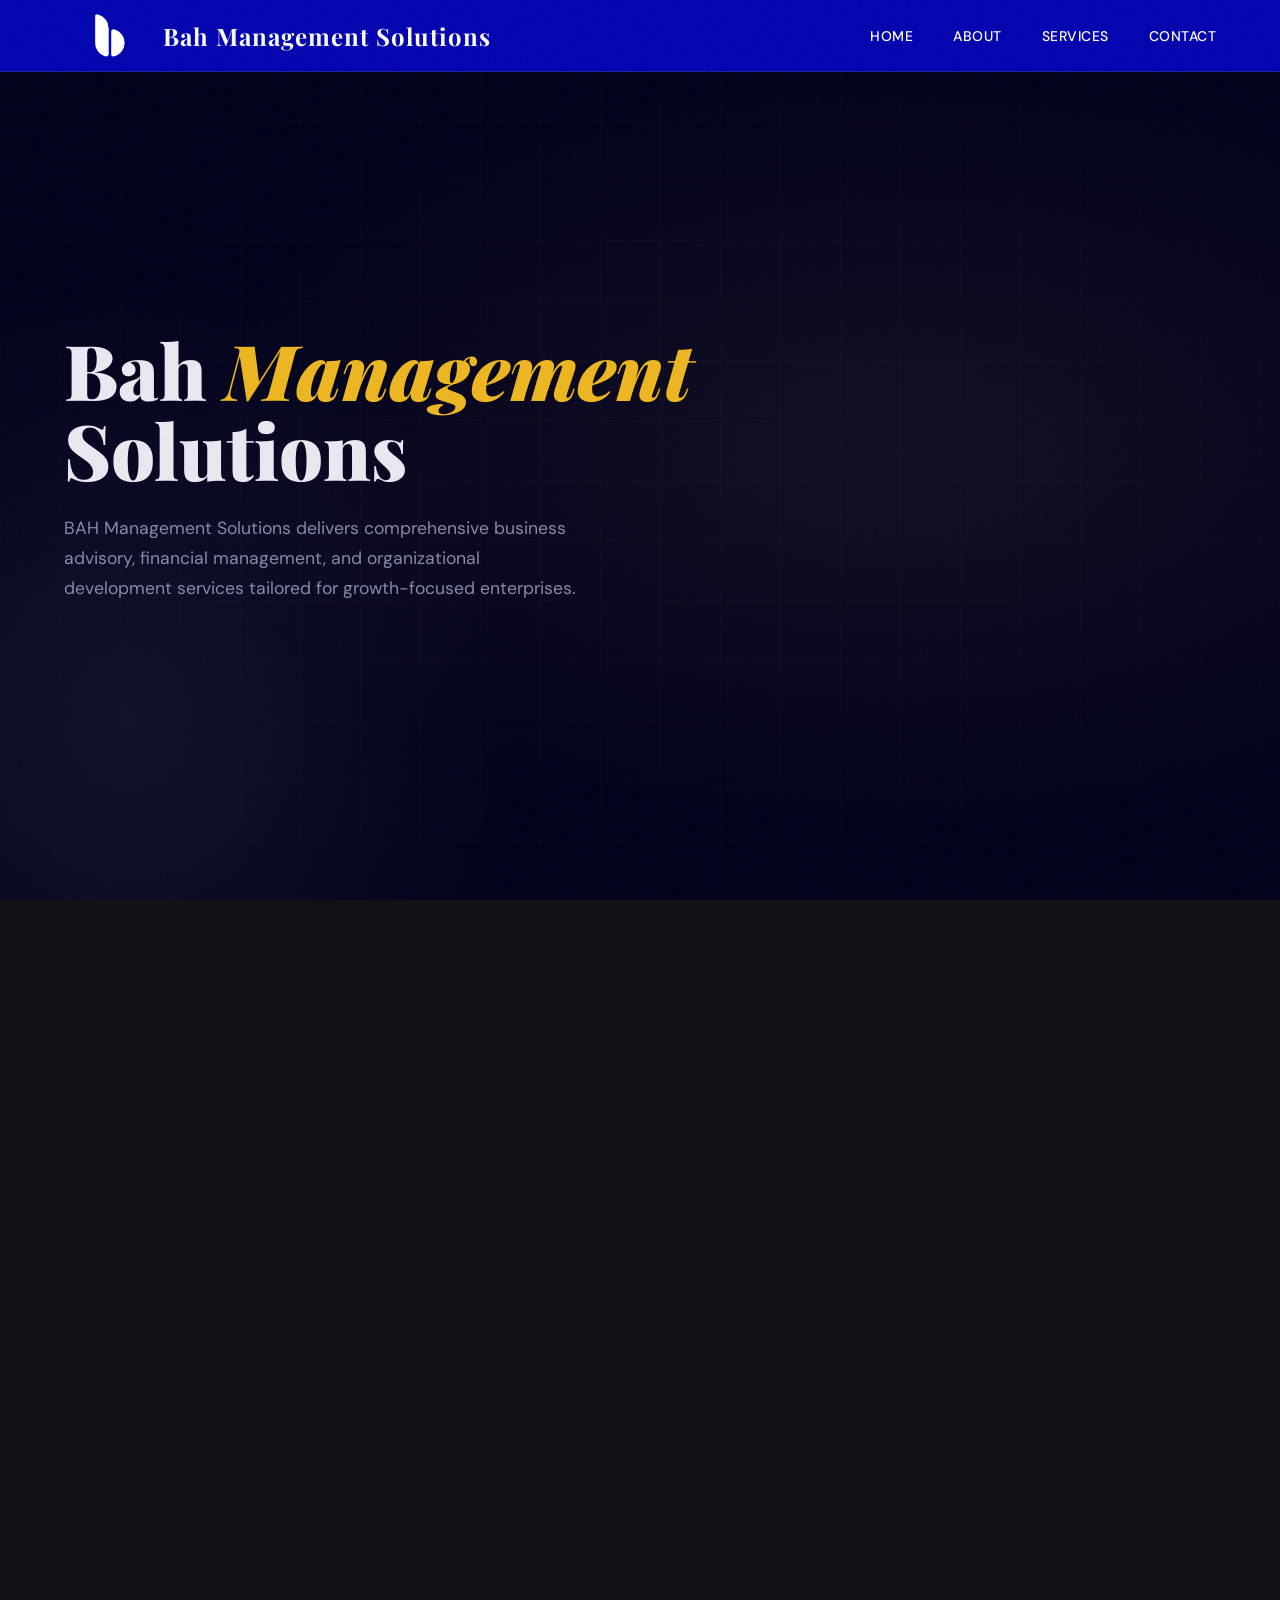
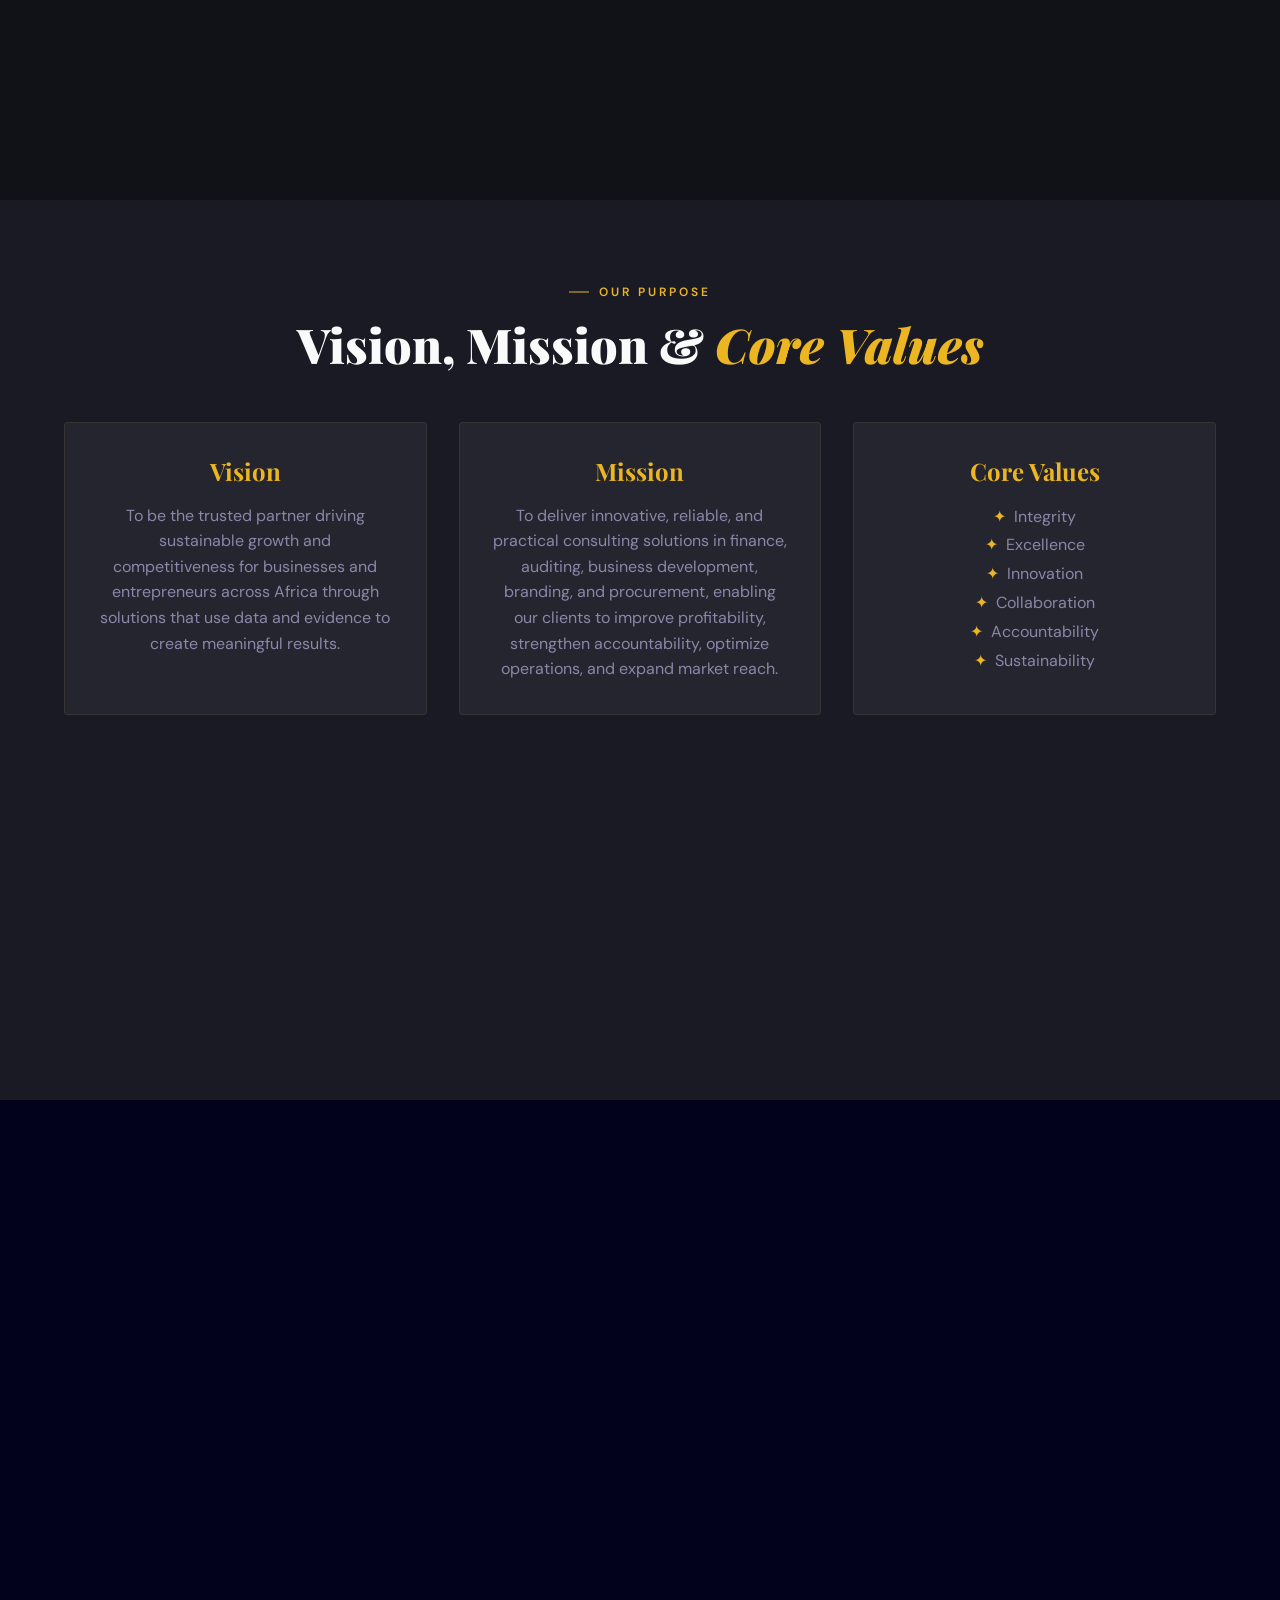
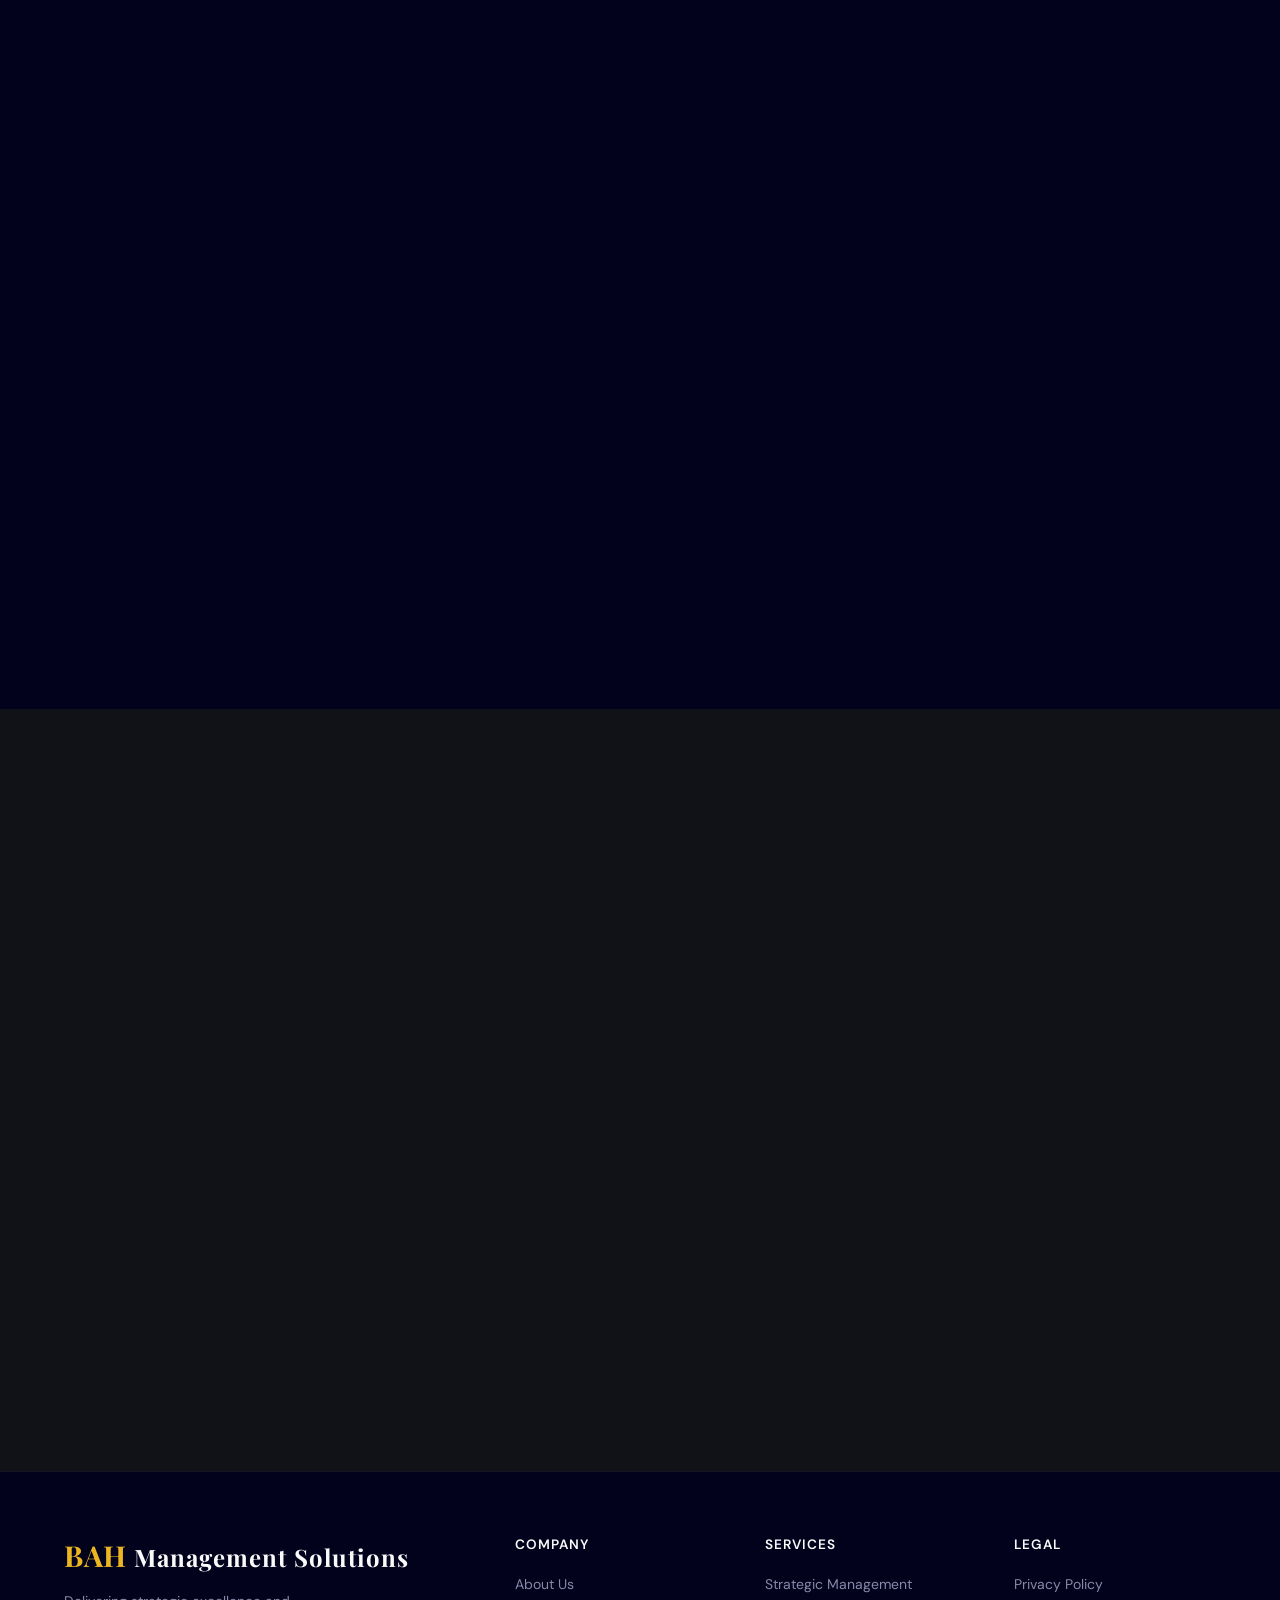
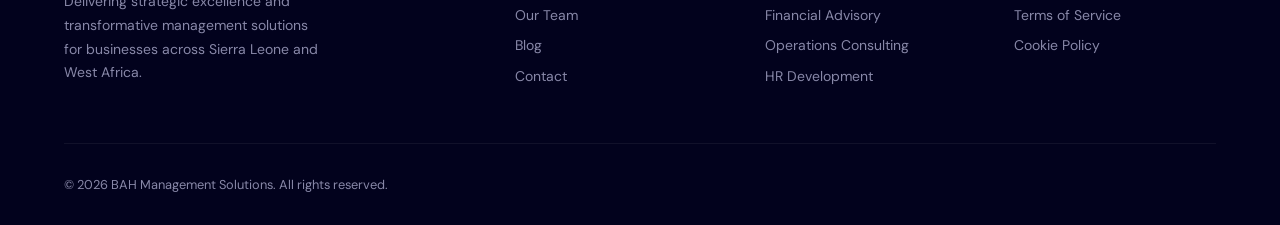
==== commit 080cb042: "Add files via upload" ====
--- a/index.html
+++ b/index.html
@@ -22,14 +22,12 @@
 
   <!-- Links -->
   <ul class="nav-links" id="navLinks">
-    <li><a onclick="scrollToSection('home')">Home</a></li>
-    <li><a onclick="scrollToSection('about')">About</a></li>
-    <li><a onclick="scrollToSection('services')">Services</a></li>
-    <li><a onclick="scrollToSection('team')">Team</a></li>
-    <li><a onclick="scrollToSection('blog')">Blog</a></li>
-    <li><a onclick="scrollToSection('contact')">Contact</a></li>
-    <li><a class="nav-cta" onclick="openLogin()">Admin</a></li>
-  </ul>
+  <li><a href="#home" onclick="scrollTo('home')">Home</a></li>
+  <li><a href="#about" onclick="scrollTo('about')">About</a></li>
+  <li><a href="#services" onclick="scrollTo('services')">Services</a></li>
+  
+  <li><a href="#contact" onclick="scrollTo('contact')">Contact</a></li>
+</ul>
 
   <!-- Hamburger -->
   <button class="hamburger" id="hamburger" onclick="toggleMenu()">
@@ -175,58 +173,9 @@
     </div>
   </div>
 </section>
-<!-- ===== TEAM ===== -->
-<section id="team">
-  <div class="section-header reveal">
-    <div class="section-tag">Our People</div>
-    <h2>Meet the <em>Team</em></h2>
-  </div>
-  <div class="team-grid">
-    <div class="team-card reveal">
-      <div class="team-avatar">👔</div>
-      <div class="team-info">
-        <h3>Alhaji B. Bangura</h3>
-        <div class="team-role">Chief Executive Officer</div>
-        <p class="team-bio">20+ years of strategic leadership experience across West Africa's financial and business sectors.</p>
-      </div>
-    </div>
-    <div class="team-card reveal">
-      <div class="team-avatar">👩‍💼</div>
-      <div class="team-info">
-        <h3>Aminata H. Koroma</h3>
-        <div class="team-role">Director of Finance</div>
-        <p class="team-bio">CPA with expertise in corporate finance, investment analysis, and regulatory compliance.</p>
-      </div>
-    </div>
-    <div class="team-card reveal">
-      <div class="team-avatar">🧑‍💻</div>
-      <div class="team-info">
-        <h3>Mohamed S. Kamara</h3>
-        <div class="team-role">Head of Strategy</div>
-        <p class="team-bio">Former McKinsey consultant specializing in market entry strategies and organizational restructuring.</p>
-      </div>
-    </div>
-    <div class="team-card reveal">
-      <div class="team-avatar">👩‍🔬</div>
-      <div class="team-info">
-        <h3>Fatima J. Sesay</h3>
-        <div class="team-role">HR & Development Lead</div>
-        <p class="team-bio">Certified HR professional driving talent transformation and organizational excellence programs.</p>
-      </div>
-    </div>
-  </div>
-</section>
-
-<!-- ===== BLOG ===== -->
-<section id="blog">
-  <div class="section-header reveal">
-    <div class="section-tag">Insights</div>
-    <h2>Latest from Our <em>Blog</em></h2>
-  </div>
-  <div class="blog-grid" id="blogGrid">
-    <!-- Populated by JS -->
-  </div>
-</section>
+
+
+
 
 <!-- ===== CONTACT ===== -->
 <section id="contact">
@@ -239,26 +188,20 @@
       <h3>Ready to Transform Your Business?</h3>
       <p>Whether you're looking to optimize operations, develop strategy, or navigate complex business challenges, our team is ready to help.</p>
       <div class="contact-item">
-        <div class="contact-icon">📍</div>
-        <div class="contact-detail">
-          <strong>Office Address</strong>
-          <span>12 Wilberforce Street, Freetown, Sierra Leone</span>
-        </div>
-      </div>
-      <div class="contact-item">
-        <div class="contact-icon">📞</div>
-        <div class="contact-detail">
-          <strong>Phone Number</strong>
-          <span>+232 76 000 000</span>
-        </div>
-      </div>
-      <div class="contact-item">
-        <div class="contact-icon">✉️</div>
-        <div class="contact-detail">
-          <strong>Email Address</strong>
-          <span>info@bahmanagement.sl</span>
-        </div>
-      </div>
+      <div class="contact-icon">📍</div>
+      <div class="contact-detail">
+        <strong>Office Address</strong>
+        <span>6 Old Railway Line, Brookfields, Freetown, Sierra Leone</span>
+      </div>
+    </div>
+    
+    <div class="contact-item">
+      <div class="contact-icon">📞</div>
+      <div class="contact-detail">
+        <strong>Phone Numbers</strong>
+        <span>+232 74873450 / +232 80947443</span>
+      </div>
+    </div>
       <div class="contact-item">
         <div class="contact-icon">🕐</div>
         <div class="contact-detail">
@@ -266,40 +209,19 @@
           <span>Mon – Fri: 8:00 AM – 5:00 PM</span>
         </div>
       </div>
-    </div>
     
-          <label>Service Interested In</label>
-          <select id="csvc">
-            <option value="">Select a service...</option>
-            <option>Strategic Management</option>
-            <option>Financial Advisory</option>
-            <option>Operations Consulting</option>
-            <option>HR & Talent Development</option>
-            <option>Risk Management</option>
-            <option>Digital Transformation</option>
-            <option>Other</option>
-          </select>
-        </div>
-        <div class="form-group">
-          <label>Message</label>
-          <textarea id="cmsg" rows="5" placeholder="Tell us about your project or challenge..."></textarea>
-        </div>
-        <button class="btn-primary" style="width:100%" onclick="submitContact()">Send Message</button>
-      </div>
-      <div class="form-success" id="contactSuccess">
-        <div class="check">✅</div>
-        <h3 style="font-family:'Playfair Display',serif;font-size:1.4rem;margin-bottom:0.5rem;">Message Received!</h3>
-        <p style="color:var(--muted)">Thank you for reaching out. Our team will get back to you within 24 hours.</p>
-      </div>
-    </div>
+    
+         
+        
   </div>
 </section>
 
+<!-- ===== FOOTER ===== -->
 <!-- ===== FOOTER ===== -->
 <footer>
   <div class="footer-grid">
     <div class="footer-brand">
-      <div class="nav-logo">BAH<span> Management</span></div>
+      <div class="nav-logo">BAH<span> Management Solutions</span></div>
       <p>Delivering strategic excellence and transformative management solutions for businesses across Sierra Leone and West Africa.</p>
     </div>
     <div class="footer-col">
@@ -465,7 +387,38 @@
 <div class="success-toast" id="toast"></div>
 
 <script>
-  
+// =================== NAVIGATION ===================
+function scrollTo(id) {
+  const section = document.getElementById(id);
+  if (!section) return;
+
+  const yOffset = -80;
+  const y = section.getBoundingClientRect().top + window.pageYOffset + yOffset;
+
+  window.scrollTo({
+    top: y,
+    behavior: 'smooth'
+  });
+
+  closeMenu(); // ✅ closes mobile menu
+}
+
+function toggleMenu() {
+  document.getElementById('navLinks').classList.toggle('open');
+}
+
+function closeMenu() {
+  document.getElementById('navLinks').classList.remove('open');
+}
+
+// ✅ EXTRA: force close menu when ANY nav link is clicked
+document.querySelectorAll('#navLinks a').forEach(link => {
+  link.addEventListener('click', () => {
+    closeMenu();
+  });
+});
+
+
 // =================== STATE ===================
 let blogPosts = [
   {
@@ -503,26 +456,14 @@
 let nextId = 4;
 let editingId = null;
 
-// =================== NAVIGATION ===================
-function scrollTo(id) {
-  document.getElementById(id).scrollIntoView({ behavior: 'smooth' });
-  closeMenu();
-}
-
-function toggleMenu() {
-  document.getElementById('navLinks').classList.toggle('open');
-}
-
-function closeMenu() {
-  document.getElementById('navLinks').classList.remove('open');
-}
-
-// Counter animation
+
+// =================== SCROLL EFFECTS ===================
 function animateCounters() {
   document.querySelectorAll('[data-count]').forEach(el => {
     const target = parseInt(el.dataset.count);
     let current = 0;
     const step = target / 60;
+
     const timer = setInterval(() => {
       current = Math.min(current + step, target);
       el.textContent = Math.floor(current) + (el.dataset.count == '98' ? '%' : '+');
@@ -531,33 +472,33 @@
   });
 }
 
-// Scroll reveal
 const observer = new IntersectionObserver(entries => {
   entries.forEach(e => {
-    if (e.isIntersecting) {
-      e.target.classList.add('visible');
-    }
+    if (e.isIntersecting) e.target.classList.add('visible');
   });
 }, { threshold: 0.1 });
 
 document.querySelectorAll('.reveal').forEach(el => observer.observe(el));
 
-// Start counters when hero is visible
 const heroObserver = new IntersectionObserver(entries => {
   if (entries[0].isIntersecting) {
     setTimeout(animateCounters, 800);
     heroObserver.disconnect();
   }
 }, { threshold: 0.3 });
+
 heroObserver.observe(document.getElementById('home'));
 
-// =================== BLOG RENDERING ===================
+
+// =================== BLOG ===================
 function renderBlog() {
   const grid = document.getElementById('blogGrid');
+  if (!grid) return;
+
   grid.innerHTML = blogPosts.slice(0, 6).map((p, i) => `
     <div class="blog-card">
       <div class="blog-img" style="background:${getBlogGradient(i)}">
-        <span style="font-size:3rem;position:relative;z-index:1">${p.emoji}</span>
+        <span style="font-size:3rem">${p.emoji}</span>
         <div class="blog-category">${p.category}</div>
       </div>
       <div class="blog-body">
@@ -586,187 +527,6 @@
 
 renderBlog();
 
-// =================== CONTACT FORM ===================
-function submitContact() {
-  const fn = document.getElementById('cfn').value.trim();
-  const em = document.getElementById('cem').value.trim();
-  const msg = document.getElementById('cmsg').value.trim();
-  if (!fn || !em || !msg) {
-    showToast('Please fill in all required fields.');
-    return;
-  }
-  document.getElementById('contactFormWrap').style.display = 'none';
-  document.getElementById('contactSuccess').classList.add('show');
-}
-
-// =================== LOGIN ===================
-const ADMIN_USER = 'admin';
-const ADMIN_PASS = 'bah2025';
-
-function openLogin() {
-  document.getElementById('loginModal').classList.add('open');
-  document.getElementById('loginUser').focus();
-}
-
-function closeLogin() {
-  document.getElementById('loginModal').classList.remove('open');
-  document.getElementById('loginError').classList.remove('show');
-}
-
-// Handle /admin route
-if (window.location.pathname === '/admin' || window.location.hash === '#admin') {
-  openLogin();
-}
-
-document.addEventListener('keydown', e => {
-  if (e.key === 'Escape') {
-    closeLogin();
-  }
-});
-
-document.getElementById('loginModal').addEventListener('click', e => {
-  if (e.target === document.getElementById('loginModal')) closeLogin();
-});
-
-function doLogin() {
-  const u = document.getElementById('loginUser').value;
-  const p = document.getElementById('loginPass').value;
-  if (u === ADMIN_USER && p === ADMIN_PASS) {
-    closeLogin();
-    openAdmin();
-  } else {
-    document.getElementById('loginError').classList.add('show');
-    document.getElementById('loginPass').value = '';
-  }
-}
-
-// =================== ADMIN ===================
-function openAdmin() {
-  document.getElementById('admin-panel').classList.add('open');
-  renderAdminPosts();
-  updateDashStats();
-}
-
-function logoutAdmin() {
-  document.getElementById('admin-panel').classList.remove('open');
-  showToast('Logged out successfully.');
-}
-
-function switchTab(name, el) {
-  document.querySelectorAll('.admin-tab').forEach(t => t.classList.remove('active'));
-  document.querySelectorAll('.admin-nav-item').forEach(n => n.classList.remove('active'));
-  document.getElementById('tab-' + name).classList.add('active');
-  if (el) el.classList.add('active');
-  else {
-    const items = document.querySelectorAll('.admin-nav-item');
-    items.forEach(item => {
-      if (item.textContent.toLowerCase().includes(name.replace('-', ' '))) {
-        item.classList.add('active');
-      }
-    });
-  }
-  if (name === 'manage-posts') renderAdminPosts();
-}
-
-function publishPost() {
-  const title = document.getElementById('postTitle').value.trim();
-  const content = document.getElementById('postContent').value.trim();
-  const excerpt = document.getElementById('postExcerpt').value.trim();
-
-  if (!title || !content) {
-    showToast('Title and content are required.');
-    return;
-  }
-
-  const now = new Date();
-  const date = now.toLocaleDateString('en-US', { month: 'short', day: 'numeric', year: 'numeric' });
-
-  if (editingId !== null) {
-    const idx = blogPosts.findIndex(p => p.id === editingId);
-    blogPosts[idx] = {
-      ...blogPosts[idx],
-      title,
-      category: document.getElementById('postCat').value,
-      excerpt: excerpt || title,
-      content,
-      author: document.getElementById('postAuthor').value || 'BAH Editorial',
-      emoji: document.getElementById('postEmoji').value || '📊'
-    };
-    editingId = null;
-    showToast('Post updated successfully!');
-  } else {
-    blogPosts.unshift({
-      id: nextId++,
-      title,
-      category: document.getElementById('postCat').value,
-      excerpt: excerpt || title,
-      content,
-      author: document.getElementById('postAuthor').value || 'BAH Editorial',
-      date,
-      emoji: document.getElementById('postEmoji').value || '📊'
-    });
-    showToast('Post published successfully!');
-  }
-
-  clearPostForm();
-  renderBlog();
-  updateDashStats();
-  switchTab('manage-posts', null);
-}
-
-function clearPostForm() {
-  ['postTitle','postExcerpt','postContent'].forEach(id => document.getElementById(id).value = '');
-  document.getElementById('postEmoji').value = '📊';
-  document.getElementById('postAuthor').value = 'BAH Editorial';
-  editingId = null;
-}
-
-function editPost(id) {
-  const post = blogPosts.find(p => p.id === id);
-  if (!post) return;
-  editingId = id;
-  document.getElementById('postTitle').value = post.title;
-  document.getElementById('postCat').value = post.category;
-  document.getElementById('postExcerpt').value = post.excerpt;
-  document.getElementById('postContent').value = post.content;
-  document.getElementById('postAuthor').value = post.author;
-  document.getElementById('postEmoji').value = post.emoji;
-  switchTab('new-post', document.querySelectorAll('.admin-nav-item')[1]);
-  showToast('Editing post. Make changes and click Publish.');
-}
-
-function deletePost(id) {
-  if (!confirm('Delete this post permanently?')) return;
-  blogPosts = blogPosts.filter(p => p.id !== id);
-  renderAdminPosts();
-  renderBlog();
-  updateDashStats();
-  showToast('Post deleted.');
-}
-
-function renderAdminPosts() {
-  const list = document.getElementById('adminPostsList');
-  if (blogPosts.length === 0) {
-    list.innerHTML = '<p style="color:var(--muted)">No posts yet. Write your first post!</p>';
-    return;
-  }
-  list.innerHTML = blogPosts.map(p => `
-    <div class="post-item">
-      <div class="post-item-info">
-        <h4>${p.emoji} ${p.title}</h4>
-        <span>${p.category} · ${p.date} · By ${p.author}</span>
-      </div>
-      <div class="post-actions">
-        <button class="btn-sm edit" onclick="editPost(${p.id})">Edit</button>
-        <button class="btn-sm delete" onclick="deletePost(${p.id})">Delete</button>
-      </div>
-    </div>
-  `).join('');
-}
-
-function updateDashStats() {
-  document.getElementById('dashPostCount').textContent = blogPosts.length;
-}
 
 // =================== TOAST ===================
 function showToast(msg) {
@@ -776,10 +536,13 @@
   setTimeout(() => t.classList.remove('show'), 3000);
 }
 
-// Sticky nav shadow
+
+// =================== NAV SCROLL SHADOW ===================
 window.addEventListener('scroll', () => {
   const nav = document.getElementById('navbar');
-  nav.style.boxShadow = window.scrollY > 50 ? '0 4px 30px rgba(0,0,0,0.4)' : 'none';
+  nav.style.boxShadow = window.scrollY > 50 
+    ? '0 4px 30px rgba(0,0,0,0.4)' 
+    : 'none';
 });
 </script>
 </body>
